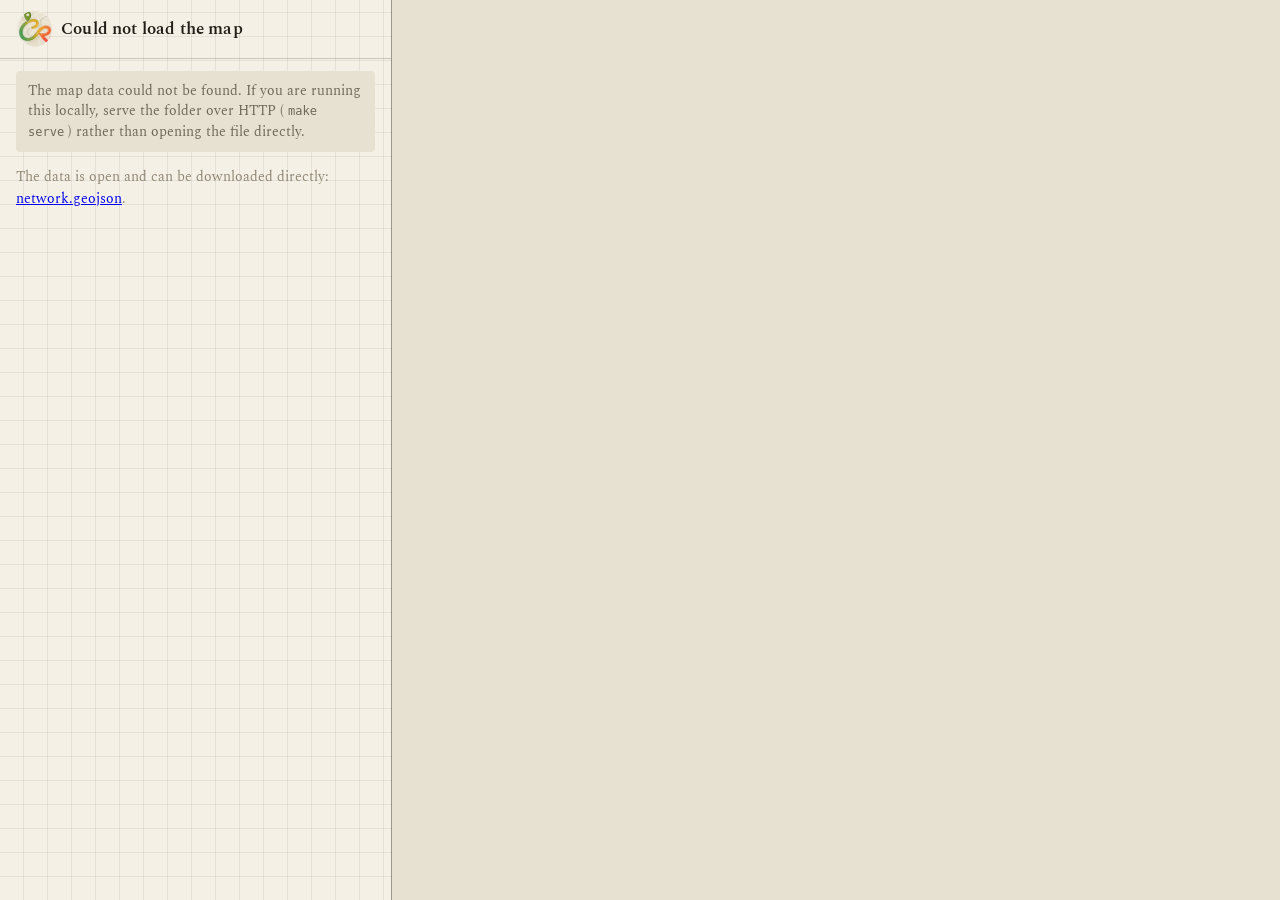
==== index.html @ 7b1c1994 "changing tab icon to logo" ====
<!doctype html>
<html lang="en">
<head>
<meta charset="utf-8">
<!--
  No maximum-scale, no user-scalable=no. The previous build of this page set
  both, which disables pinch-zoom -- on a map. That is a WCAG 1.4.4 failure and
  it never did anything useful: MapLibre handles pinch itself, so all the flag
  achieved was preventing people from zooming the interface.
-->
<meta name="viewport" content="width=device-width, initial-scale=1, viewport-fit=cover">
<title>CalmRoute — find a safer way to ride in Lexington</title>
<meta name="description" content="Plan a bike route across Lexington, Kentucky that balances lower-stress streets with a practical trip. See the comfort rating of every route segment.">
<meta name="theme-color" content="#f4f0e6">
<meta name="lexbike-geocoder" content="https://nominatim.openstreetmap.org/search">
<link rel="icon" href="assets/calmroute-logo.png" type="image/svg+xml">

<!-- Field notebook type: Spectral (serif) for text, IBM Plex Mono for labels
     and numbers. Loaded from Google Fonts, the one external font dependency. -->
<link rel="preconnect" href="https://fonts.googleapis.com">
<link rel="preconnect" href="https://fonts.gstatic.com" crossorigin>
<link rel="stylesheet" href="https://fonts.googleapis.com/css2?family=Spectral:ital,wght@0,400;0,500;0,600;0,700;1,400&family=IBM+Plex+Mono:wght@400;500;600&display=swap">

<meta property="og:type" content="website">
<meta property="og:title" content="CalmRoute">
<meta property="og:description" content="Plan a practical bike route across Lexington while avoiding stressful streets where possible.">
<meta name="twitter:card" content="summary_large_image">

<link rel="stylesheet" href="./assets/vendor/maplibre-gl-5.24.0.css">
<link rel="stylesheet" href="./assets/app.css?v=20260802-calm-control">
</head>
<body>

<a class="skip-link" href="#panel">Skip the map — browse streets as a list</a>

<div id="map" tabindex="0" role="application"
     aria-label="Map of Lexington streets coloured by how comfortable they are to bike on. Use arrow keys to pan and plus or minus to zoom, or use the skip link to browse streets as a list instead."></div>

<div id="loading" class="loading" role="status">
  <span class="spinner" aria-hidden="true"></span>
  <span id="loading-text">Loading the network…</span>
</div>

<aside id="panel" aria-label="Map information and controls" data-snap="half">
  <button id="sheet-handle" class="sheet-handle" aria-label="Resize panel"></button>
  <header class="appbar">
    <button id="panel-back" class="icon-btn" hidden aria-label="Back">←</button>
    <span class="brand-dot" aria-hidden="true">
      <img src="./assets/calmroute-logo.png" alt="">
    </span>
    <h1 id="panel-title">CalmRoute</h1>
  </header>
  <div id="panel-body" class="panel-body" tabindex="-1"></div>
</aside>

<aside id="street-inspector" class="street-inspector" role="dialog"
       aria-modal="false" aria-labelledby="street-inspector-title"
       tabindex="-1" hidden>
  <header class="street-inspector-head">
    <div>
      <span class="eyebrow">Street inspector</span>
      <h2 id="street-inspector-title"></h2>
    </div>
    <button id="street-inspector-close" class="street-inspector-close"
            type="button" aria-label="Close street inspector">×</button>
  </header>
  <div id="street-inspector-content"></div>
</aside>

<div id="hover-card" class="hover-card" hidden aria-hidden="true"></div>
<div id="announcer" class="visually-hidden" aria-live="polite" role="status"></div>

<noscript>
  <div class="fallback">
    <h1>CalmRoute</h1>
    <p>This map needs JavaScript to draw itself. The underlying data is open and
       can be downloaded directly:</p>
    <ul>
      <li><a href="./data/network.geojson">network.geojson</a> — bike facilities, trails and busy roads</li>
      <li><a href="./data/residential.geojson">residential.geojson</a> — quiet streets</li>
      <li><a href="./data/stats.json">stats.json</a> — summary figures</li>
      <li><a href="./data/methodology.json">methodology.json</a> — the rules behind the ratings</li>
    </ul>
  </div>
</noscript>

<script src="./assets/vendor/maplibre-gl-5.24.0.js"></script>

<!--
  Watchdog, in a classic script on purpose.

  A module that fails to LINK -- a missing export, typically because a browser
  is holding one cached file against a newer one after a deploy -- throws before
  any module code runs. No try/catch inside main.js can see it, and the page
  sits on a spinner forever saying nothing. This is the only place that failure
  can be caught.
-->
<script>
(function () {
  var problem = null;
  addEventListener('error', function (e) {
    if (e && e.message && !problem) problem = e.message;
  }, true);

  setTimeout(function () {
    if (window.__lexbikeBooted) return;
    var chip = document.getElementById('loading');
    if (chip) chip.setAttribute('hidden', '');
    var body = document.getElementById('panel-body');
    if (!body) return;
    var stale = /export named|is not a function|Failed to fetch dynamically/i
      .test(problem || '');
    body.innerHTML =
      '<p class="note">' + (stale
        ? 'Your browser is holding an old copy of this page. A hard refresh ' +
          'should fix it.'
        : 'The map did not finish starting.') + '</p>' +
      '<div class="share-actions"><button class="btn primary" id="hard-reload">' +
      'Reload</button></div>' +
      (problem ? '<p class="tech">' + problem.replace(/[&<>]/g, '') + '</p>' : '') +
      '<p class="tech">The data is open either way: ' +
      '<a href="./data/network.geojson">network.geojson</a>.</p>';
    var btn = document.getElementById('hard-reload');
    if (btn) btn.onclick = function () {
      // Cache-bust the document so the module graph is re-fetched too.
      location.replace(location.pathname + '?cb=' + Date.now());
    };
  }, 15000);
})();
</script>

<script type="module" src="./js/main.js?v=20260802-calm-control"></script>
</body>
</html>
---- assets/vendor/maplibre-gl-5.24.0.css ----
.maplibregl-map{font:12px/20px Helvetica Neue,Arial,Helvetica,sans-serif;overflow:hidden;position:relative;-webkit-tap-highlight-color:rgb(0 0 0/0)}.maplibregl-canvas{left:0;position:absolute;top:0}.maplibregl-map:fullscreen{height:100%;width:100%}.maplibregl-ctrl-group button.maplibregl-ctrl-compass{touch-action:none}.maplibregl-canvas-container.maplibregl-interactive,.maplibregl-ctrl-group button.maplibregl-ctrl-compass{cursor:grab;-webkit-user-select:none;-moz-user-select:none;user-select:none}.maplibregl-canvas-container.maplibregl-interactive.maplibregl-track-pointer{cursor:pointer}.maplibregl-canvas-container.maplibregl-interactive:active,.maplibregl-ctrl-group button.maplibregl-ctrl-compass:active{cursor:grabbing}.maplibregl-canvas-container.maplibregl-touch-zoom-rotate,.maplibregl-canvas-container.maplibregl-touch-zoom-rotate .maplibregl-canvas{touch-action:pan-x pan-y}.maplibregl-canvas-container.maplibregl-touch-drag-pan,.maplibregl-canvas-container.maplibregl-touch-drag-pan .maplibregl-canvas{touch-action:pinch-zoom}.maplibregl-canvas-container.maplibregl-touch-zoom-rotate.maplibregl-touch-drag-pan,.maplibregl-canvas-container.maplibregl-touch-zoom-rotate.maplibregl-touch-drag-pan .maplibregl-canvas{touch-action:none}.maplibregl-canvas-container.maplibregl-touch-drag-pan.maplibregl-cooperative-gestures,.maplibregl-canvas-container.maplibregl-touch-drag-pan.maplibregl-cooperative-gestures .maplibregl-canvas{touch-action:pan-x pan-y}.maplibregl-ctrl-bottom-left,.maplibregl-ctrl-bottom-right,.maplibregl-ctrl-top-left,.maplibregl-ctrl-top-right{pointer-events:none;position:absolute;z-index:2}.maplibregl-ctrl-top-left{left:0;top:0}.maplibregl-ctrl-top-right{right:0;top:0}.maplibregl-ctrl-bottom-left{bottom:0;left:0}.maplibregl-ctrl-bottom-right{bottom:0;right:0}.maplibregl-ctrl{clear:both;pointer-events:auto;transform:translate(0)}.maplibregl-ctrl-top-left .maplibregl-ctrl{float:left;margin:10px 0 0 10px}.maplibregl-ctrl-top-right .maplibregl-ctrl{float:right;margin:10px 10px 0 0}.maplibregl-ctrl-bottom-left .maplibregl-ctrl{float:left;margin:0 0 10px 10px}.maplibregl-ctrl-bottom-right .maplibregl-ctrl{float:right;margin:0 10px 10px 0}.maplibregl-ctrl-group{background:#fff;border-radius:4px}.maplibregl-ctrl-group:not(:empty){box-shadow:0 0 0 2px rgba(0,0,0,.1)}@media (forced-colors:active){.maplibregl-ctrl-group:not(:empty){box-shadow:0 0 0 2px ButtonText}}.maplibregl-ctrl-group button{background-color:transparent;border:0;box-sizing:border-box;cursor:pointer;display:block;height:29px;outline:none;padding:0;width:29px}.maplibregl-ctrl-group button+button{border-top:1px solid #ddd}.maplibregl-ctrl button .maplibregl-ctrl-icon{background-position:50%;background-repeat:no-repeat;display:block;height:100%;width:100%}@media (forced-colors:active){.maplibregl-ctrl-icon{background-color:transparent}.maplibregl-ctrl-group button+button{border-top:1px solid ButtonText}}.maplibregl-ctrl button::-moz-focus-inner{border:0;padding:0}.maplibregl-ctrl-attrib-button:focus,.maplibregl-ctrl-group button:focus{box-shadow:0 0 2px 2px #0096ff}.maplibregl-ctrl button:disabled{cursor:not-allowed}.maplibregl-ctrl button:disabled .maplibregl-ctrl-icon{opacity:.25}@media (hover:hover){.maplibregl-ctrl button:not(:disabled):hover{background-color:rgba(0,0,0,.05)}}.maplibregl-ctrl button:not(:disabled):active{background-color:rgba(0,0,0,.05)}.maplibregl-ctrl-group button:focus:focus-visible{box-shadow:0 0 2px 2px #0096ff}.maplibregl-ctrl-group button:focus:not(:focus-visible){box-shadow:none}.maplibregl-ctrl-group button:focus:first-child{border-radius:4px 4px 0 0}.maplibregl-ctrl-group button:focus:last-child{border-radius:0 0 4px 4px}.maplibregl-ctrl-group button:focus:only-child{border-radius:inherit}.maplibregl-ctrl button.maplibregl-ctrl-zoom-out .maplibregl-ctrl-icon{background-image:url("data:image/svg+xml;charset=utf-8,%3Csvg xmlns='http://www.w3.org/2000/svg' width='29' height='29' fill='%23333' viewBox='0 0 29 29'%3E%3Cpath d='M10 13c-.75 0-1.5.75-1.5 1.5S9.25 16 10 16h9c.75 0 1.5-.75 1.5-1.5S19.75 13 19 13z'/%3E%3C/svg%3E")}.maplibregl-ctrl button.maplibregl-ctrl-zoom-in .maplibregl-ctrl-icon{background-image:url("data:image/svg+xml;charset=utf-8,%3Csvg xmlns='http://www.w3.org/2000/svg' width='29' height='29' fill='%23333' viewBox='0 0 29 29'%3E%3Cpath d='M14.5 8.5c-.75 0-1.5.75-1.5 1.5v3h-3c-.75 0-1.5.75-1.5 1.5S9.25 16 10 16h3v3c0 .75.75 1.5 1.5 1.5S16 19.75 16 19v-3h3c.75 0 1.5-.75 1.5-1.5S19.75 13 19 13h-3v-3c0-.75-.75-1.5-1.5-1.5'/%3E%3C/svg%3E")}@media (forced-colors:active){.maplibregl-ctrl button.maplibregl-ctrl-zoom-out .maplibregl-ctrl-icon{background-image:url("data:image/svg+xml;charset=utf-8,%3Csvg xmlns='http://www.w3.org/2000/svg' width='29' height='29' fill='%23fff' viewBox='0 0 29 29'%3E%3Cpath d='M10 13c-.75 0-1.5.75-1.5 1.5S9.25 16 10 16h9c.75 0 1.5-.75 1.5-1.5S19.75 13 19 13z'/%3E%3C/svg%3E")}.maplibregl-ctrl button.maplibregl-ctrl-zoom-in .maplibregl-ctrl-icon{background-image:url("data:image/svg+xml;charset=utf-8,%3Csvg xmlns='http://www.w3.org/2000/svg' width='29' height='29' fill='%23fff' viewBox='0 0 29 29'%3E%3Cpath d='M14.5 8.5c-.75 0-1.5.75-1.5 1.5v3h-3c-.75 0-1.5.75-1.5 1.5S9.25 16 10 16h3v3c0 .75.75 1.5 1.5 1.5S16 19.75 16 19v-3h3c.75 0 1.5-.75 1.5-1.5S19.75 13 19 13h-3v-3c0-.75-.75-1.5-1.5-1.5'/%3E%3C/svg%3E")}}@media (forced-colors:active) and (prefers-color-scheme:light){.maplibregl-ctrl button.maplibregl-ctrl-zoom-out .maplibregl-ctrl-icon{background-image:url("data:image/svg+xml;charset=utf-8,%3Csvg xmlns='http://www.w3.org/2000/svg' width='29' height='29' viewBox='0 0 29 29'%3E%3Cpath d='M10 13c-.75 0-1.5.75-1.5 1.5S9.25 16 10 16h9c.75 0 1.5-.75 1.5-1.5S19.75 13 19 13z'/%3E%3C/svg%3E")}.maplibregl-ctrl button.maplibregl-ctrl-zoom-in .maplibregl-ctrl-icon{background-image:url("data:image/svg+xml;charset=utf-8,%3Csvg xmlns='http://www.w3.org/2000/svg' width='29' height='29' viewBox='0 0 29 29'%3E%3Cpath d='M14.5 8.5c-.75 0-1.5.75-1.5 1.5v3h-3c-.75 0-1.5.75-1.5 1.5S9.25 16 10 16h3v3c0 .75.75 1.5 1.5 1.5S16 19.75 16 19v-3h3c.75 0 1.5-.75 1.5-1.5S19.75 13 19 13h-3v-3c0-.75-.75-1.5-1.5-1.5'/%3E%3C/svg%3E")}}.maplibregl-ctrl button.maplibregl-ctrl-fullscreen .maplibregl-ctrl-icon{background-image:url("data:image/svg+xml;charset=utf-8,%3Csvg xmlns='http://www.w3.org/2000/svg' width='29' height='29' fill='%23333' viewBox='0 0 29 29'%3E%3Cpath d='M24 16v5.5c0 1.75-.75 2.5-2.5 2.5H16v-1l3-1.5-4-5.5 1-1 5.5 4 1.5-3zM6 16l1.5 3 5.5-4 1 1-4 5.5 3 1.5v1H7.5C5.75 24 5 23.25 5 21.5V16zm7-11v1l-3 1.5 4 5.5-1 1-5.5-4L6 13H5V7.5C5 5.75 5.75 5 7.5 5zm11 2.5c0-1.75-.75-2.5-2.5-2.5H16v1l3 1.5-4 5.5 1 1 5.5-4 1.5 3h1z'/%3E%3C/svg%3E")}.maplibregl-ctrl button.maplibregl-ctrl-shrink .maplibregl-ctrl-icon{background-image:url("data:image/svg+xml;charset=utf-8,%3Csvg xmlns='http://www.w3.org/2000/svg' width='29' height='29' viewBox='0 0 29 29'%3E%3Cpath d='M18.5 16c-1.75 0-2.5.75-2.5 2.5V24h1l1.5-3 5.5 4 1-1-4-5.5 3-1.5v-1zM13 18.5c0-1.75-.75-2.5-2.5-2.5H5v1l3 1.5L4 24l1 1 5.5-4 1.5 3h1zm3-8c0 1.75.75 2.5 2.5 2.5H24v-1l-3-1.5L25 5l-1-1-5.5 4L17 5h-1zM10.5 13c1.75 0 2.5-.75 2.5-2.5V5h-1l-1.5 3L5 4 4 5l4 5.5L5 12v1z'/%3E%3C/svg%3E")}@media (forced-colors:active){.maplibregl-ctrl button.maplibregl-ctrl-fullscreen .maplibregl-ctrl-icon{background-image:url("data:image/svg+xml;charset=utf-8,%3Csvg xmlns='http://www.w3.org/2000/svg' width='29' height='29' fill='%23fff' viewBox='0 0 29 29'%3E%3Cpath d='M24 16v5.5c0 1.75-.75 2.5-2.5 2.5H16v-1l3-1.5-4-5.5 1-1 5.5 4 1.5-3zM6 16l1.5 3 5.5-4 1 1-4 5.5 3 1.5v1H7.5C5.75 24 5 23.25 5 21.5V16zm7-11v1l-3 1.5 4 5.5-1 1-5.5-4L6 13H5V7.5C5 5.75 5.75 5 7.5 5zm11 2.5c0-1.75-.75-2.5-2.5-2.5H16v1l3 1.5-4 5.5 1 1 5.5-4 1.5 3h1z'/%3E%3C/svg%3E")}.maplibregl-ctrl button.maplibregl-ctrl-shrink .maplibregl-ctrl-icon{background-image:url("data:image/svg+xml;charset=utf-8,%3Csvg xmlns='http://www.w3.org/2000/svg' width='29' height='29' fill='%23fff' viewBox='0 0 29 29'%3E%3Cpath d='M18.5 16c-1.75 0-2.5.75-2.5 2.5V24h1l1.5-3 5.5 4 1-1-4-5.5 3-1.5v-1zM13 18.5c0-1.75-.75-2.5-2.5-2.5H5v1l3 1.5L4 24l1 1 5.5-4 1.5 3h1zm3-8c0 1.75.75 2.5 2.5 2.5H24v-1l-3-1.5L25 5l-1-1-5.5 4L17 5h-1zM10.5 13c1.75 0 2.5-.75 2.5-2.5V5h-1l-1.5 3L5 4 4 5l4 5.5L5 12v1z'/%3E%3C/svg%3E")}}@media (forced-colors:active) and (prefers-color-scheme:light){.maplibregl-ctrl button.maplibregl-ctrl-fullscreen .maplibregl-ctrl-icon{background-image:url("data:image/svg+xml;charset=utf-8,%3Csvg xmlns='http://www.w3.org/2000/svg' width='29' height='29' viewBox='0 0 29 29'%3E%3Cpath d='M24 16v5.5c0 1.75-.75 2.5-2.5 2.5H16v-1l3-1.5-4-5.5 1-1 5.5 4 1.5-3zM6 16l1.5 3 5.5-4 1 1-4 5.5 3 1.5v1H7.5C5.75 24 5 23.25 5 21.5V16zm7-11v1l-3 1.5 4 5.5-1 1-5.5-4L6 13H5V7.5C5 5.75 5.75 5 7.5 5zm11 2.5c0-1.75-.75-2.5-2.5-2.5H16v1l3 1.5-4 5.5 1 1 5.5-4 1.5 3h1z'/%3E%3C/svg%3E")}.maplibregl-ctrl button.maplibregl-ctrl-shrink .maplibregl-ctrl-icon{background-image:url("data:image/svg+xml;charset=utf-8,%3Csvg xmlns='http://www.w3.org/2000/svg' width='29' height='29' viewBox='0 0 29 29'%3E%3Cpath d='M18.5 16c-1.75 0-2.5.75-2.5 2.5V24h1l1.5-3 5.5 4 1-1-4-5.5 3-1.5v-1zM13 18.5c0-1.75-.75-2.5-2.5-2.5H5v1l3 1.5L4 24l1 1 5.5-4 1.5 3h1zm3-8c0 1.75.75 2.5 2.5 2.5H24v-1l-3-1.5L25 5l-1-1-5.5 4L17 5h-1zM10.5 13c1.75 0 2.5-.75 2.5-2.5V5h-1l-1.5 3L5 4 4 5l4 5.5L5 12v1z'/%3E%3C/svg%3E")}}.maplibregl-ctrl button.maplibregl-ctrl-compass .maplibregl-ctrl-icon{background-image:url("data:image/svg+xml;charset=utf-8,%3Csvg xmlns='http://www.w3.org/2000/svg' width='29' height='29' fill='%23333' viewBox='0 0 29 29'%3E%3Cpath d='m10.5 14 4-8 4 8z'/%3E%3Cpath fill='%23ccc' d='m10.5 16 4 8 4-8z'/%3E%3C/svg%3E")}@media (forced-colors:active){.maplibregl-ctrl button.maplibregl-ctrl-compass .maplibregl-ctrl-icon{background-image:url("data:image/svg+xml;charset=utf-8,%3Csvg xmlns='http://www.w3.org/2000/svg' width='29' height='29' fill='%23fff' viewBox='0 0 29 29'%3E%3Cpath d='m10.5 14 4-8 4 8z'/%3E%3Cpath fill='%23ccc' d='m10.5 16 4 8 4-8z'/%3E%3C/svg%3E")}}@media (forced-colors:active) and (prefers-color-scheme:light){.maplibregl-ctrl button.maplibregl-ctrl-compass .maplibregl-ctrl-icon{background-image:url("data:image/svg+xml;charset=utf-8,%3Csvg xmlns='http://www.w3.org/2000/svg' width='29' height='29' viewBox='0 0 29 29'%3E%3Cpath d='m10.5 14 4-8 4 8z'/%3E%3Cpath fill='%23ccc' d='m10.5 16 4 8 4-8z'/%3E%3C/svg%3E")}}.maplibregl-ctrl button.maplibregl-ctrl-globe .maplibregl-ctrl-icon{background-image:url("data:image/svg+xml;charset=utf-8,%3Csvg xmlns='http://www.w3.org/2000/svg' width='22' height='22' fill='none' stroke='%23333' viewBox='0 0 22 22'%3E%3Ccircle cx='11' cy='11' r='8.5'/%3E%3Cpath d='M17.5 11c0 4.819-3.02 8.5-6.5 8.5S4.5 15.819 4.5 11 7.52 2.5 11 2.5s6.5 3.681 6.5 8.5Z'/%3E%3Cpath d='M13.5 11c0 2.447-.331 4.64-.853 6.206-.262.785-.562 1.384-.872 1.777-.314.399-.58.517-.775.517s-.461-.118-.775-.517c-.31-.393-.61-.992-.872-1.777C8.831 15.64 8.5 13.446 8.5 11s.331-4.64.853-6.206c.262-.785.562-1.384.872-1.777.314-.399.58-.517.775-.517s.461.118.775.517c.31.393.61.992.872 1.777.522 1.565.853 3.76.853 6.206Z'/%3E%3Cpath d='M11 7.5c-1.909 0-3.622-.166-4.845-.428-.616-.132-1.08-.283-1.379-.434a1.3 1.3 0 0 1-.224-.138q.07-.058.224-.138c.299-.151.763-.302 1.379-.434C7.378 5.666 9.091 5.5 11 5.5s3.622.166 4.845.428c.616.132 1.08.283 1.379.434.105.053.177.1.224.138q-.07.058-.224.138c-.299.151-.763.302-1.379.434-1.223.262-2.936.428-4.845.428ZM4.486 6.436ZM11 16.5c-1.909 0-3.622-.166-4.845-.428-.616-.132-1.08-.283-1.379-.434a1.3 1.3 0 0 1-.224-.138 1.3 1.3 0 0 1 .224-.138c.299-.151.763-.302 1.379-.434C7.378 14.666 9.091 14.5 11 14.5s3.622.166 4.845.428c.616.132 1.08.283 1.379.434.105.053.177.1.224.138a1.3 1.3 0 0 1-.224.138c-.299.151-.763.302-1.379.434-1.223.262-2.936.428-4.845.428Zm-6.514-1.064ZM11 12.5c-2.46 0-4.672-.222-6.255-.574-.796-.177-1.406-.38-1.805-.59a1.5 1.5 0 0 1-.39-.272.3.3 0 0 1-.047-.064.3.3 0 0 1 .048-.064c.066-.073.189-.167.389-.272.399-.21 1.009-.413 1.805-.59C6.328 9.722 8.54 9.5 11 9.5s4.672.222 6.256.574c.795.177 1.405.38 1.804.59.2.105.323.2.39.272a.3.3 0 0 1 .047.064.3.3 0 0 1-.048.064 1.4 1.4 0 0 1-.389.272c-.399.21-1.009.413-1.804.59-1.584.352-3.796.574-6.256.574Zm-8.501-1.51v.002zm0 .018v.002zm17.002.002v-.002zm0-.018v-.002z'/%3E%3C/svg%3E")}.maplibregl-ctrl button.maplibregl-ctrl-globe-enabled .maplibregl-ctrl-icon{background-image:url("data:image/svg+xml;charset=utf-8,%3Csvg xmlns='http://www.w3.org/2000/svg' width='22' height='22' fill='none' stroke='%2333b5e5' viewBox='0 0 22 22'%3E%3Ccircle cx='11' cy='11' r='8.5'/%3E%3Cpath d='M17.5 11c0 4.819-3.02 8.5-6.5 8.5S4.5 15.819 4.5 11 7.52 2.5 11 2.5s6.5 3.681 6.5 8.5Z'/%3E%3Cpath d='M13.5 11c0 2.447-.331 4.64-.853 6.206-.262.785-.562 1.384-.872 1.777-.314.399-.58.517-.775.517s-.461-.118-.775-.517c-.31-.393-.61-.992-.872-1.777C8.831 15.64 8.5 13.446 8.5 11s.331-4.64.853-6.206c.262-.785.562-1.384.872-1.777.314-.399.58-.517.775-.517s.461.118.775.517c.31.393.61.992.872 1.777.522 1.565.853 3.76.853 6.206Z'/%3E%3Cpath d='M11 7.5c-1.909 0-3.622-.166-4.845-.428-.616-.132-1.08-.283-1.379-.434a1.3 1.3 0 0 1-.224-.138q.07-.058.224-.138c.299-.151.763-.302 1.379-.434C7.378 5.666 9.091 5.5 11 5.5s3.622.166 4.845.428c.616.132 1.08.283 1.379.434.105.053.177.1.224.138q-.07.058-.224.138c-.299.151-.763.302-1.379.434-1.223.262-2.936.428-4.845.428ZM4.486 6.436ZM11 16.5c-1.909 0-3.622-.166-4.845-.428-.616-.132-1.08-.283-1.379-.434a1.3 1.3 0 0 1-.224-.138 1.3 1.3 0 0 1 .224-.138c.299-.151.763-.302 1.379-.434C7.378 14.666 9.091 14.5 11 14.5s3.622.166 4.845.428c.616.132 1.08.283 1.379.434.105.053.177.1.224.138a1.3 1.3 0 0 1-.224.138c-.299.151-.763.302-1.379.434-1.223.262-2.936.428-4.845.428Zm-6.514-1.064ZM11 12.5c-2.46 0-4.672-.222-6.255-.574-.796-.177-1.406-.38-1.805-.59a1.5 1.5 0 0 1-.39-.272.3.3 0 0 1-.047-.064.3.3 0 0 1 .048-.064c.066-.073.189-.167.389-.272.399-.21 1.009-.413 1.805-.59C6.328 9.722 8.54 9.5 11 9.5s4.672.222 6.256.574c.795.177 1.405.38 1.804.59.2.105.323.2.39.272a.3.3 0 0 1 .047.064.3.3 0 0 1-.048.064 1.4 1.4 0 0 1-.389.272c-.399.21-1.009.413-1.804.59-1.584.352-3.796.574-6.256.574Zm-8.501-1.51v.002zm0 .018v.002zm17.002.002v-.002zm0-.018v-.002z'/%3E%3C/svg%3E")}.maplibregl-ctrl button.maplibregl-ctrl-terrain .maplibregl-ctrl-icon{background-image:url("data:image/svg+xml;charset=utf-8,%3Csvg xmlns='http://www.w3.org/2000/svg' width='22' height='22' fill='%23333' viewBox='0 0 22 22'%3E%3Cpath d='m1.754 13.406 4.453-4.851 3.09 3.09 3.281 3.277.969-.969-3.309-3.312 3.844-4.121 6.148 6.886h1.082v-.855l-7.207-8.07-4.84 5.187L6.169 6.57l-5.48 5.965v.871ZM.688 16.844h20.625v1.375H.688Zm0 0'/%3E%3C/svg%3E")}.maplibregl-ctrl button.maplibregl-ctrl-terrain-enabled .maplibregl-ctrl-icon{background-image:url("data:image/svg+xml;charset=utf-8,%3Csvg xmlns='http://www.w3.org/2000/svg' width='22' height='22' fill='%2333b5e5' viewBox='0 0 22 22'%3E%3Cpath d='m1.754 13.406 4.453-4.851 3.09 3.09 3.281 3.277.969-.969-3.309-3.312 3.844-4.121 6.148 6.886h1.082v-.855l-7.207-8.07-4.84 5.187L6.169 6.57l-5.48 5.965v.871ZM.688 16.844h20.625v1.375H.688Zm0 0'/%3E%3C/svg%3E")}.maplibregl-ctrl button.maplibregl-ctrl-geolocate .maplibregl-ctrl-icon{background-image:url("data:image/svg+xml;charset=utf-8,%3Csvg xmlns='http://www.w3.org/2000/svg' width='29' height='29' fill='%23333' viewBox='0 0 20 20'%3E%3Cpath d='M10 4C9 4 9 5 9 5v.1A5 5 0 0 0 5.1 9H5s-1 0-1 1 1 1 1 1h.1A5 5 0 0 0 9 14.9v.1s0 1 1 1 1-1 1-1v-.1a5 5 0 0 0 3.9-3.9h.1s1 0 1-1-1-1-1-1h-.1A5 5 0 0 0 11 5.1V5s0-1-1-1m0 2.5a3.5 3.5 0 1 1 0 7 3.5 3.5 0 1 1 0-7'/%3E%3Ccircle cx='10' cy='10' r='2'/%3E%3C/svg%3E")}.maplibregl-ctrl button.maplibregl-ctrl-geolocate:disabled .maplibregl-ctrl-icon{background-image:url("data:image/svg+xml;charset=utf-8,%3Csvg xmlns='http://www.w3.org/2000/svg' width='29' height='29' fill='%23aaa' viewBox='0 0 20 20'%3E%3Cpath d='M10 4C9 4 9 5 9 5v.1A5 5 0 0 0 5.1 9H5s-1 0-1 1 1 1 1 1h.1A5 5 0 0 0 9 14.9v.1s0 1 1 1 1-1 1-1v-.1a5 5 0 0 0 3.9-3.9h.1s1 0 1-1-1-1-1-1h-.1A5 5 0 0 0 11 5.1V5s0-1-1-1m0 2.5a3.5 3.5 0 1 1 0 7 3.5 3.5 0 1 1 0-7'/%3E%3Ccircle cx='10' cy='10' r='2'/%3E%3Cpath fill='red' d='m14 5 1 1-9 9-1-1z'/%3E%3C/svg%3E")}.maplibregl-ctrl button.maplibregl-ctrl-geolocate.maplibregl-ctrl-geolocate-active .maplibregl-ctrl-icon{background-image:url("data:image/svg+xml;charset=utf-8,%3Csvg xmlns='http://www.w3.org/2000/svg' width='29' height='29' fill='%2333b5e5' viewBox='0 0 20 20'%3E%3Cpath d='M10 4C9 4 9 5 9 5v.1A5 5 0 0 0 5.1 9H5s-1 0-1 1 1 1 1 1h.1A5 5 0 0 0 9 14.9v.1s0 1 1 1 1-1 1-1v-.1a5 5 0 0 0 3.9-3.9h.1s1 0 1-1-1-1-1-1h-.1A5 5 0 0 0 11 5.1V5s0-1-1-1m0 2.5a3.5 3.5 0 1 1 0 7 3.5 3.5 0 1 1 0-7'/%3E%3Ccircle cx='10' cy='10' r='2'/%3E%3C/svg%3E")}.maplibregl-ctrl button.maplibregl-ctrl-geolocate.maplibregl-ctrl-geolocate-active-error .maplibregl-ctrl-icon{background-image:url("data:image/svg+xml;charset=utf-8,%3Csvg xmlns='http://www.w3.org/2000/svg' width='29' height='29' fill='%23e58978' viewBox='0 0 20 20'%3E%3Cpath d='M10 4C9 4 9 5 9 5v.1A5 5 0 0 0 5.1 9H5s-1 0-1 1 1 1 1 1h.1A5 5 0 0 0 9 14.9v.1s0 1 1 1 1-1 1-1v-.1a5 5 0 0 0 3.9-3.9h.1s1 0 1-1-1-1-1-1h-.1A5 5 0 0 0 11 5.1V5s0-1-1-1m0 2.5a3.5 3.5 0 1 1 0 7 3.5 3.5 0 1 1 0-7'/%3E%3Ccircle cx='10' cy='10' r='2'/%3E%3C/svg%3E")}.maplibregl-ctrl button.maplibregl-ctrl-geolocate.maplibregl-ctrl-geolocate-background .maplibregl-ctrl-icon{background-image:url("data:image/svg+xml;charset=utf-8,%3Csvg xmlns='http://www.w3.org/2000/svg' width='29' height='29' fill='%2333b5e5' viewBox='0 0 20 20'%3E%3Cpath d='M10 4C9 4 9 5 9 5v.1A5 5 0 0 0 5.1 9H5s-1 0-1 1 1 1 1 1h.1A5 5 0 0 0 9 14.9v.1s0 1 1 1 1-1 1-1v-.1a5 5 0 0 0 3.9-3.9h.1s1 0 1-1-1-1-1-1h-.1A5 5 0 0 0 11 5.1V5s0-1-1-1m0 2.5a3.5 3.5 0 1 1 0 7 3.5 3.5 0 1 1 0-7'/%3E%3C/svg%3E")}.maplibregl-ctrl button.maplibregl-ctrl-geolocate.maplibregl-ctrl-geolocate-background-error .maplibregl-ctrl-icon{background-image:url("data:image/svg+xml;charset=utf-8,%3Csvg xmlns='http://www.w3.org/2000/svg' width='29' height='29' fill='%23e54e33' viewBox='0 0 20 20'%3E%3Cpath d='M10 4C9 4 9 5 9 5v.1A5 5 0 0 0 5.1 9H5s-1 0-1 1 1 1 1 1h.1A5 5 0 0 0 9 14.9v.1s0 1 1 1 1-1 1-1v-.1a5 5 0 0 0 3.9-3.9h.1s1 0 1-1-1-1-1-1h-.1A5 5 0 0 0 11 5.1V5s0-1-1-1m0 2.5a3.5 3.5 0 1 1 0 7 3.5 3.5 0 1 1 0-7'/%3E%3C/svg%3E")}.maplibregl-ctrl button.maplibregl-ctrl-geolocate.maplibregl-ctrl-geolocate-waiting .maplibregl-ctrl-icon{animation:maplibregl-spin 2s linear infinite}@media (forced-colors:active){.maplibregl-ctrl button.maplibregl-ctrl-geolocate .maplibregl-ctrl-icon{background-image:url("data:image/svg+xml;charset=utf-8,%3Csvg xmlns='http://www.w3.org/2000/svg' width='29' height='29' fill='%23fff' viewBox='0 0 20 20'%3E%3Cpath d='M10 4C9 4 9 5 9 5v.1A5 5 0 0 0 5.1 9H5s-1 0-1 1 1 1 1 1h.1A5 5 0 0 0 9 14.9v.1s0 1 1 1 1-1 1-1v-.1a5 5 0 0 0 3.9-3.9h.1s1 0 1-1-1-1-1-1h-.1A5 5 0 0 0 11 5.1V5s0-1-1-1m0 2.5a3.5 3.5 0 1 1 0 7 3.5 3.5 0 1 1 0-7'/%3E%3Ccircle cx='10' cy='10' r='2'/%3E%3C/svg%3E")}.maplibregl-ctrl button.maplibregl-ctrl-geolocate:disabled .maplibregl-ctrl-icon{background-image:url("data:image/svg+xml;charset=utf-8,%3Csvg xmlns='http://www.w3.org/2000/svg' width='29' height='29' fill='%23999' viewBox='0 0 20 20'%3E%3Cpath d='M10 4C9 4 9 5 9 5v.1A5 5 0 0 0 5.1 9H5s-1 0-1 1 1 1 1 1h.1A5 5 0 0 0 9 14.9v.1s0 1 1 1 1-1 1-1v-.1a5 5 0 0 0 3.9-3.9h.1s1 0 1-1-1-1-1-1h-.1A5 5 0 0 0 11 5.1V5s0-1-1-1m0 2.5a3.5 3.5 0 1 1 0 7 3.5 3.5 0 1 1 0-7'/%3E%3Ccircle cx='10' cy='10' r='2'/%3E%3Cpath fill='red' d='m14 5 1 1-9 9-1-1z'/%3E%3C/svg%3E")}.maplibregl-ctrl button.maplibregl-ctrl-geolocate.maplibregl-ctrl-geolocate-active .maplibregl-ctrl-icon{background-image:url("data:image/svg+xml;charset=utf-8,%3Csvg xmlns='http://www.w3.org/2000/svg' width='29' height='29' fill='%2333b5e5' viewBox='0 0 20 20'%3E%3Cpath d='M10 4C9 4 9 5 9 5v.1A5 5 0 0 0 5.1 9H5s-1 0-1 1 1 1 1 1h.1A5 5 0 0 0 9 14.9v.1s0 1 1 1 1-1 1-1v-.1a5 5 0 0 0 3.9-3.9h.1s1 0 1-1-1-1-1-1h-.1A5 5 0 0 0 11 5.1V5s0-1-1-1m0 2.5a3.5 3.5 0 1 1 0 7 3.5 3.5 0 1 1 0-7'/%3E%3Ccircle cx='10' cy='10' r='2'/%3E%3C/svg%3E")}.maplibregl-ctrl button.maplibregl-ctrl-geolocate.maplibregl-ctrl-geolocate-active-error .maplibregl-ctrl-icon{background-image:url("data:image/svg+xml;charset=utf-8,%3Csvg xmlns='http://www.w3.org/2000/svg' width='29' height='29' fill='%23e58978' viewBox='0 0 20 20'%3E%3Cpath d='M10 4C9 4 9 5 9 5v.1A5 5 0 0 0 5.1 9H5s-1 0-1 1 1 1 1 1h.1A5 5 0 0 0 9 14.9v.1s0 1 1 1 1-1 1-1v-.1a5 5 0 0 0 3.9-3.9h.1s1 0 1-1-1-1-1-1h-.1A5 5 0 0 0 11 5.1V5s0-1-1-1m0 2.5a3.5 3.5 0 1 1 0 7 3.5 3.5 0 1 1 0-7'/%3E%3Ccircle cx='10' cy='10' r='2'/%3E%3C/svg%3E")}.maplibregl-ctrl button.maplibregl-ctrl-geolocate.maplibregl-ctrl-geolocate-background .maplibregl-ctrl-icon{background-image:url("data:image/svg+xml;charset=utf-8,%3Csvg xmlns='http://www.w3.org/2000/svg' width='29' height='29' fill='%2333b5e5' viewBox='0 0 20 20'%3E%3Cpath d='M10 4C9 4 9 5 9 5v.1A5 5 0 0 0 5.1 9H5s-1 0-1 1 1 1 1 1h.1A5 5 0 0 0 9 14.9v.1s0 1 1 1 1-1 1-1v-.1a5 5 0 0 0 3.9-3.9h.1s1 0 1-1-1-1-1-1h-.1A5 5 0 0 0 11 5.1V5s0-1-1-1m0 2.5a3.5 3.5 0 1 1 0 7 3.5 3.5 0 1 1 0-7'/%3E%3C/svg%3E")}.maplibregl-ctrl button.maplibregl-ctrl-geolocate.maplibregl-ctrl-geolocate-background-error .maplibregl-ctrl-icon{background-image:url("data:image/svg+xml;charset=utf-8,%3Csvg xmlns='http://www.w3.org/2000/svg' width='29' height='29' fill='%23e54e33' viewBox='0 0 20 20'%3E%3Cpath d='M10 4C9 4 9 5 9 5v.1A5 5 0 0 0 5.1 9H5s-1 0-1 1 1 1 1 1h.1A5 5 0 0 0 9 14.9v.1s0 1 1 1 1-1 1-1v-.1a5 5 0 0 0 3.9-3.9h.1s1 0 1-1-1-1-1-1h-.1A5 5 0 0 0 11 5.1V5s0-1-1-1m0 2.5a3.5 3.5 0 1 1 0 7 3.5 3.5 0 1 1 0-7'/%3E%3C/svg%3E")}}@media (forced-colors:active) and (prefers-color-scheme:light){.maplibregl-ctrl button.maplibregl-ctrl-geolocate .maplibregl-ctrl-icon{background-image:url("data:image/svg+xml;charset=utf-8,%3Csvg xmlns='http://www.w3.org/2000/svg' width='29' height='29' viewBox='0 0 20 20'%3E%3Cpath d='M10 4C9 4 9 5 9 5v.1A5 5 0 0 0 5.1 9H5s-1 0-1 1 1 1 1 1h.1A5 5 0 0 0 9 14.9v.1s0 1 1 1 1-1 1-1v-.1a5 5 0 0 0 3.9-3.9h.1s1 0 1-1-1-1-1-1h-.1A5 5 0 0 0 11 5.1V5s0-1-1-1m0 2.5a3.5 3.5 0 1 1 0 7 3.5 3.5 0 1 1 0-7'/%3E%3Ccircle cx='10' cy='10' r='2'/%3E%3C/svg%3E")}.maplibregl-ctrl button.maplibregl-ctrl-geolocate:disabled .maplibregl-ctrl-icon{background-image:url("data:image/svg+xml;charset=utf-8,%3Csvg xmlns='http://www.w3.org/2000/svg' width='29' height='29' fill='%23666' viewBox='0 0 20 20'%3E%3Cpath d='M10 4C9 4 9 5 9 5v.1A5 5 0 0 0 5.1 9H5s-1 0-1 1 1 1 1 1h.1A5 5 0 0 0 9 14.9v.1s0 1 1 1 1-1 1-1v-.1a5 5 0 0 0 3.9-3.9h.1s1 0 1-1-1-1-1-1h-.1A5 5 0 0 0 11 5.1V5s0-1-1-1m0 2.5a3.5 3.5 0 1 1 0 7 3.5 3.5 0 1 1 0-7'/%3E%3Ccircle cx='10' cy='10' r='2'/%3E%3Cpath fill='red' d='m14 5 1 1-9 9-1-1z'/%3E%3C/svg%3E")}}@keyframes maplibregl-spin{0%{transform:rotate(0deg)}to{transform:rotate(1turn)}}a.maplibregl-ctrl-logo{background-image:url("data:image/svg+xml;charset=utf-8,%3Csvg xmlns='http://www.w3.org/2000/svg' width='88' height='23' fill='none'%3E%3Cpath fill='%23000' fill-opacity='.4' fill-rule='evenodd' d='M17.408 16.796h-1.827l2.501-12.095h.198l3.324 6.533.988 2.19.988-2.19 3.258-6.533h.181l2.6 12.095h-1.81l-1.218-5.644-.362-1.71-.658 1.71-2.929 5.644h-.098l-2.914-5.644-.757-1.71-.345 1.71zm1.958-3.42-.726 3.663a1.255 1.255 0 0 1-1.232 1.011h-1.827a1.255 1.255 0 0 1-1.229-1.509l2.501-12.095a1.255 1.255 0 0 1 1.23-1.001h.197a1.25 1.25 0 0 1 1.12.685l3.19 6.273 3.125-6.263a1.25 1.25 0 0 1 1.123-.695h.181a1.255 1.255 0 0 1 1.227.991l1.443 6.71a5 5 0 0 1 .314-.787l.009-.016a4.6 4.6 0 0 1 1.777-1.887c.782-.46 1.668-.667 2.611-.667a4.6 4.6 0 0 1 1.7.32l.306.134c.21-.16.474-.256.759-.256h1.694a1.255 1.255 0 0 1 1.212.925 1.255 1.255 0 0 1 1.212-.925h1.711c.284 0 .545.094.755.252.613-.3 1.312-.45 2.075-.45 1.356 0 2.557.445 3.482 1.4q.47.48.763 1.064V4.701a1.255 1.255 0 0 1 1.255-1.255h1.86A1.255 1.255 0 0 1 54.44 4.7v9.194h2.217c.19 0 .37.043.532.118v-4.77c0-.356.147-.678.385-.906a2.42 2.42 0 0 1-.682-1.71c0-.665.267-1.253.735-1.7a2.45 2.45 0 0 1 1.722-.674 2.43 2.43 0 0 1 1.705.675q.318.302.504.683V4.7a1.255 1.255 0 0 1 1.255-1.255h1.744A1.255 1.255 0 0 1 65.812 4.7v3.335a4.8 4.8 0 0 1 1.526-.246c.938 0 1.817.214 2.59.69a4.47 4.47 0 0 1 1.67 1.743v-.98a1.255 1.255 0 0 1 1.256-1.256h1.777c.233 0 .451.064.639.174a3.4 3.4 0 0 1 1.567-.372c.346 0 .861.02 1.285.232a1.25 1.25 0 0 1 .689 1.004 4.7 4.7 0 0 1 .853-.588c.795-.44 1.675-.647 2.61-.647 1.385 0 2.65.39 3.525 1.396.836.938 1.168 2.173 1.168 3.528q-.001.515-.056 1.051a1.255 1.255 0 0 1-.947 1.09l.408.952a1.255 1.255 0 0 1-.477 1.552c-.418.268-.92.463-1.458.612-.613.171-1.304.244-2.049.244-1.06 0-2.043-.207-2.886-.698l-.015-.008c-.798-.48-1.419-1.135-1.818-1.963l-.004-.008a5.8 5.8 0 0 1-.548-2.512q0-.429.053-.843a1.3 1.3 0 0 1-.333-.086l-.166-.004c-.223 0-.426.062-.643.228-.03.024-.142.139-.142.59v3.883a1.255 1.255 0 0 1-1.256 1.256h-1.777a1.255 1.255 0 0 1-1.256-1.256V15.69l-.032.057a4.8 4.8 0 0 1-1.86 1.833 5.04 5.04 0 0 1-2.484.634 4.5 4.5 0 0 1-1.935-.424 1.25 1.25 0 0 1-.764.258h-1.71a1.255 1.255 0 0 1-1.256-1.255V7.687a2.4 2.4 0 0 1-.428.625c.253.23.412.561.412.93v7.553a1.255 1.255 0 0 1-1.256 1.255h-1.843a1.25 1.25 0 0 1-.894-.373c-.228.23-.544.373-.894.373H51.32a1.255 1.255 0 0 1-1.256-1.255v-1.251l-.061.117a4.7 4.7 0 0 1-1.782 1.884 4.77 4.77 0 0 1-2.485.67 5.6 5.6 0 0 1-1.485-.188l.009 2.764a1.255 1.255 0 0 1-1.255 1.259h-1.729a1.255 1.255 0 0 1-1.255-1.255v-3.537a1.255 1.255 0 0 1-1.167.793h-1.679a1.25 1.25 0 0 1-.77-.263 4.5 4.5 0 0 1-1.945.429c-.885 0-1.724-.21-2.495-.632l-.017-.01a5 5 0 0 1-1.081-.836 1.255 1.255 0 0 1-1.254 1.312h-1.81a1.255 1.255 0 0 1-1.228-.99l-.782-3.625-2.044 3.939a1.25 1.25 0 0 1-1.115.676h-.098a1.25 1.25 0 0 1-1.116-.68l-2.061-3.994zM35.92 16.63l.207-.114.223-.15q.493-.356.735-.785l.061-.118.033 1.332h1.678V9.242h-1.694l-.033 1.267q-.133-.329-.526-.658l-.032-.028a3.2 3.2 0 0 0-.668-.428l-.27-.12a3.3 3.3 0 0 0-1.235-.23q-1.136-.001-1.974.493a3.36 3.36 0 0 0-1.3 1.382q-.445.89-.444 2.074 0 1.2.51 2.107a3.8 3.8 0 0 0 1.382 1.381 3.9 3.9 0 0 0 1.893.477q.795 0 1.455-.33zm-2.789-5.38q-.576.675-.575 1.762 0 1.102.559 1.794.576.675 1.645.675a2.25 2.25 0 0 0 .934-.19 2.2 2.2 0 0 0 .468-.29l.178-.161a2.2 2.2 0 0 0 .397-.561q.244-.5.244-1.15v-.115q0-.708-.296-1.267l-.043-.077a2.2 2.2 0 0 0-.633-.709l-.13-.086-.047-.028a2.1 2.1 0 0 0-1.073-.285q-1.052 0-1.629.692zm2.316 2.706c.163-.17.28-.407.28-.83v-.114c0-.292-.06-.508-.15-.68a.96.96 0 0 0-.353-.389.85.85 0 0 0-.464-.127c-.4 0-.56.114-.664.239l-.01.012c-.148.174-.275.45-.275.945 0 .506.122.801.27.99.097.11.266.224.68.224.303 0 .504-.09.687-.269zm7.545 1.705a2.6 2.6 0 0 0 .331.423q.319.33.755.548l.173.074q.65.255 1.49.255 1.02 0 1.844-.493a3.45 3.45 0 0 0 1.316-1.4q.493-.904.493-2.089 0-1.909-.988-2.913-.988-1.02-2.584-1.02-.898 0-1.575.347a3 3 0 0 0-.415.262l-.199.166a3.4 3.4 0 0 0-.64.82V9.242h-1.712v11.553h1.729l-.017-5.134zm.53-1.138q.206.29.48.5l.155.11.053.034q.51.296 1.119.297 1.07 0 1.645-.675.577-.69.576-1.762 0-1.119-.576-1.777-.558-.675-1.645-.675-.435 0-.835.16a2 2 0 0 0-.284.136 2 2 0 0 0-.363.254 2.2 2.2 0 0 0-.46.569l-.082.162a2.6 2.6 0 0 0-.213 1.072v.115q0 .707.296 1.267l.135.211zm.964-.818a1.1 1.1 0 0 0 .367.385.94.94 0 0 0 .476.118c.423 0 .59-.117.687-.23.159-.194.28-.478.28-.95 0-.53-.133-.8-.266-.952l-.021-.025c-.078-.094-.231-.221-.68-.221a1 1 0 0 0-.503.135l-.012.007a.86.86 0 0 0-.335.343c-.073.133-.132.324-.132.614v.115a1.4 1.4 0 0 0 .14.66zm15.7-6.222q.347-.346.346-.856a1.05 1.05 0 0 0-.345-.79 1.18 1.18 0 0 0-.84-.329q-.51 0-.855.33a1.05 1.05 0 0 0-.346.79q0 .51.346.855.345.346.856.346.51 0 .839-.346zm4.337 9.314.033-1.332q.191.403.59.747l.098.081a4 4 0 0 0 .316.224l.223.122a3.2 3.2 0 0 0 1.44.322 3.8 3.8 0 0 0 1.875-.477 3.5 3.5 0 0 0 1.382-1.366q.527-.89.526-2.09 0-1.184-.444-2.073a3.24 3.24 0 0 0-1.283-1.399q-.823-.51-1.942-.51a3.5 3.5 0 0 0-1.527.344l-.086.043-.165.09a3 3 0 0 0-.33.214q-.432.315-.656.707a2 2 0 0 0-.099.198l.082-1.283V4.701h-1.744v12.095zm.473-2.509a2.5 2.5 0 0 0 .566.7q.117.098.245.18l.144.08a2.1 2.1 0 0 0 .975.232q1.07 0 1.645-.675.576-.69.576-1.778 0-1.102-.576-1.777-.56-.691-1.645-.692a2.2 2.2 0 0 0-1.015.235q-.22.113-.415.282l-.15.142a2.1 2.1 0 0 0-.42.594q-.223.479-.223 1.1v.115q0 .705.293 1.26zm2.616-.293c.157-.191.28-.479.28-.967 0-.51-.13-.79-.276-.961l-.021-.026c-.082-.1-.232-.225-.67-.225a.87.87 0 0 0-.681.279l-.012.011c-.154.155-.274.38-.274.807v.115c0 .285.057.499.144.669a1.1 1.1 0 0 0 .367.405c.137.082.28.123.455.123.423 0 .59-.118.686-.23zm8.266-3.013q.345-.13.724-.14l.069-.002q.493 0 .642.099l.247-1.794q-.196-.099-.717-.099a2.3 2.3 0 0 0-.545.063 2 2 0 0 0-.411.148 2.2 2.2 0 0 0-.4.249 2.5 2.5 0 0 0-.485.499 2.7 2.7 0 0 0-.32.581l-.05.137v-1.48h-1.778v7.553h1.777v-3.884q0-.546.159-.943a1.5 1.5 0 0 1 .466-.636 2.5 2.5 0 0 1 .399-.253 2 2 0 0 1 .224-.099zm9.784 2.656.05-.922q0-1.743-.856-2.698-.838-.97-2.584-.97-1.119-.001-2.007.493a3.46 3.46 0 0 0-1.4 1.382q-.493.906-.493 2.106 0 1.07.428 1.975.428.89 1.332 1.432.906.526 2.255.526.973 0 1.668-.185l.044-.012.135-.04q.613-.184.984-.421l-.542-1.267q-.3.162-.642.274l-.297.087q-.51.131-1.3.131-.954 0-1.497-.444a1.6 1.6 0 0 1-.192-.193q-.366-.44-.512-1.234l-.004-.021zm-5.427-1.256-.003.022h3.752v-.138q-.011-.727-.288-1.118a1 1 0 0 0-.156-.176q-.46-.428-1.316-.428-.986 0-1.494.604-.379.45-.494 1.234zm-27.053 2.77V4.7h-1.86v12.095h5.333V15.15zm7.103-5.908v7.553h-1.843V9.242h1.843z'/%3E%3Cpath fill='%23fff' d='m19.63 11.151-.757-1.71-.345 1.71-1.12 5.644h-1.827L18.083 4.7h.197l3.325 6.533.988 2.19.988-2.19L26.839 4.7h.181l2.6 12.095h-1.81l-1.218-5.644-.362-1.71-.658 1.71-2.93 5.644h-.098l-2.913-5.644zm14.836 5.81q-1.02 0-1.893-.478a3.8 3.8 0 0 1-1.381-1.382q-.51-.906-.51-2.106 0-1.185.444-2.074a3.36 3.36 0 0 1 1.3-1.382q.839-.494 1.974-.494a3.3 3.3 0 0 1 1.234.231 3.3 3.3 0 0 1 .97.575q.396.33.527.659l.033-1.267h1.694v7.553H37.18l-.033-1.332q-.279.593-1.02 1.053a3.17 3.17 0 0 1-1.662.444zm.296-1.482q.938 0 1.58-.642.642-.66.642-1.711v-.115q0-.708-.296-1.267a2.2 2.2 0 0 0-.807-.872 2.1 2.1 0 0 0-1.119-.313q-1.053 0-1.629.692-.575.675-.575 1.76 0 1.103.559 1.795.577.675 1.645.675zm6.521-6.237h1.711v1.4q.906-1.597 2.83-1.597 1.596 0 2.584 1.02.988 1.005.988 2.914 0 1.185-.493 2.09a3.46 3.46 0 0 1-1.316 1.399 3.5 3.5 0 0 1-1.844.493q-.954 0-1.662-.329a2.67 2.67 0 0 1-1.086-.97l.017 5.134h-1.728zm4.048 6.22q1.07 0 1.645-.674.577-.69.576-1.762 0-1.119-.576-1.777-.558-.675-1.645-.675-.592 0-1.12.296-.51.28-.822.823-.296.527-.296 1.234v.115q0 .708.296 1.267.313.543.823.855.51.296 1.119.297z'/%3E%3Cpath fill='%23e1e3e9' d='M51.325 4.7h1.86v10.45h3.473v1.646h-5.333zm7.12 4.542h1.843v7.553h-1.843zm.905-1.415a1.16 1.16 0 0 1-.856-.346 1.17 1.17 0 0 1-.346-.856 1.05 1.05 0 0 1 .346-.79q.346-.329.856-.329.494 0 .839.33a1.05 1.05 0 0 1 .345.79 1.16 1.16 0 0 1-.345.855q-.33.346-.84.346zm7.875 9.133a3.17 3.17 0 0 1-1.662-.444q-.723-.46-1.004-1.053l-.033 1.332h-1.71V4.701h1.743v4.657l-.082 1.283q.279-.658 1.086-1.119a3.5 3.5 0 0 1 1.778-.477q1.119 0 1.942.51a3.24 3.24 0 0 1 1.283 1.4q.445.888.444 2.072 0 1.201-.526 2.09a3.5 3.5 0 0 1-1.382 1.366 3.8 3.8 0 0 1-1.876.477zm-.296-1.481q1.069 0 1.645-.675.577-.69.577-1.778 0-1.102-.577-1.776-.56-.691-1.645-.692a2.12 2.12 0 0 0-1.58.659q-.642.641-.642 1.694v.115q0 .71.296 1.267a2.4 2.4 0 0 0 .807.872 2.1 2.1 0 0 0 1.119.313zm5.927-6.237h1.777v1.481q.263-.757.856-1.217a2.14 2.14 0 0 1 1.349-.46q.527 0 .724.098l-.247 1.794q-.149-.099-.642-.099-.774 0-1.416.494-.626.493-.626 1.58v3.883h-1.777V9.242zm9.534 7.718q-1.35 0-2.255-.526-.904-.543-1.332-1.432a4.6 4.6 0 0 1-.428-1.975q0-1.2.493-2.106a3.46 3.46 0 0 1 1.4-1.382q.889-.495 2.007-.494 1.744 0 2.584.97.855.956.856 2.7 0 .444-.05.92h-5.43q.18 1.005.708 1.45.542.443 1.497.443.79 0 1.3-.131a4 4 0 0 0 .938-.362l.542 1.267q-.411.263-1.119.46-.708.198-1.711.197zm1.596-4.558q.016-1.02-.444-1.432-.46-.428-1.316-.428-1.728 0-1.991 1.86z'/%3E%3Cpath d='M5.074 15.948a.484.657 0 0 0-.486.659v1.84a.484.657 0 0 0 .486.659h4.101a.484.657 0 0 0 .486-.659v-1.84a.484.657 0 0 0-.486-.659zm3.56 1.16H5.617v.838h3.017z' style='fill:%23fff;fill-rule:evenodd;stroke-width:1.03600001'/%3E%3Cg style='stroke-width:1.12603545'%3E%3Cpath d='M-9.408-1.416c-3.833-.025-7.056 2.912-7.08 6.615-.02 3.08 1.653 4.832 3.107 6.268.903.892 1.721 1.74 2.32 2.902l-.525-.004c-.543-.003-.992.304-1.24.639a1.87 1.87 0 0 0-.362 1.121l-.011 1.877c-.003.402.104.787.347 1.125.244.338.688.653 1.23.656l4.142.028c.542.003.99-.306 1.238-.641a1.87 1.87 0 0 0 .363-1.121l.012-1.875a1.87 1.87 0 0 0-.348-1.127c-.243-.338-.688-.653-1.23-.656l-.518-.004c.597-1.145 1.425-1.983 2.348-2.87 1.473-1.414 3.18-3.149 3.2-6.226-.016-3.59-2.923-6.684-6.993-6.707m-.006 1.1v.002c3.274.02 5.92 2.532 5.9 5.6-.017 2.706-1.39 4.026-2.863 5.44-1.034.994-2.118 2.033-2.814 3.633-.018.041-.052.055-.075.065q-.013.004-.02.01a.34.34 0 0 1-.226.084.34.34 0 0 1-.224-.086l-.092-.077c-.699-1.615-1.768-2.669-2.781-3.67-1.454-1.435-2.797-2.762-2.78-5.478.02-3.067 2.7-5.545 5.975-5.523m-.02 2.826c-1.62-.01-2.944 1.315-2.955 2.96-.01 1.646 1.295 2.988 2.916 2.999h.002c1.621.01 2.943-1.316 2.953-2.961.011-1.646-1.294-2.988-2.916-2.998m-.005 1.1c1.017.006 1.829.83 1.822 1.89s-.83 1.874-1.848 1.867c-1.018-.006-1.829-.83-1.822-1.89s.83-1.874 1.848-1.868m-2.155 11.857 4.14.025c.271.002.49.305.487.676l-.013 1.875c-.003.37-.224.67-.495.668l-4.14-.025c-.27-.002-.487-.306-.485-.676l.012-1.875c.003-.37.224-.67.494-.668' style='color:%23000;font-style:normal;font-variant:normal;font-weight:400;font-stretch:normal;font-size:medium;line-height:normal;font-family:sans-serif;font-variant-ligatures:normal;font-variant-position:normal;font-variant-caps:normal;font-variant-numeric:normal;font-variant-alternates:normal;font-feature-settings:normal;text-indent:0;text-align:start;text-decoration:none;text-decoration-line:none;text-decoration-style:solid;text-decoration-color:%23000;letter-spacing:normal;word-spacing:normal;text-transform:none;writing-mode:lr-tb;direction:ltr;text-orientation:mixed;dominant-baseline:auto;baseline-shift:baseline;text-anchor:start;white-space:normal;shape-padding:0;clip-rule:evenodd;display:inline;overflow:visible;visibility:visible;opacity:1;isolation:auto;mix-blend-mode:normal;color-interpolation:sRGB;color-interpolation-filters:linearRGB;solid-color:%23000;solid-opacity:1;vector-effect:none;fill:%23000;fill-opacity:.4;fill-rule:evenodd;stroke:none;stroke-width:2.47727823;stroke-linecap:butt;stroke-linejoin:miter;stroke-miterlimit:4;stroke-dasharray:none;stroke-dashoffset:0;stroke-opacity:1;color-rendering:auto;image-rendering:auto;shape-rendering:auto;text-rendering:auto' transform='translate(15.553 2.85)scale(.88807)'/%3E%3Cpath d='M-9.415-.316C-12.69-.338-15.37 2.14-15.39 5.207c-.017 2.716 1.326 4.041 2.78 5.477 1.013 1 2.081 2.055 2.78 3.67l.092.076a.34.34 0 0 0 .225.086.34.34 0 0 0 .227-.083l.019-.01c.022-.009.057-.024.074-.064.697-1.6 1.78-2.64 2.814-3.634 1.473-1.414 2.847-2.733 2.864-5.44.02-3.067-2.627-5.58-5.901-5.601m-.057 8.784c1.621.011 2.944-1.315 2.955-2.96.01-1.646-1.295-2.988-2.916-2.999-1.622-.01-2.945 1.315-2.955 2.96s1.295 2.989 2.916 3' style='clip-rule:evenodd;fill:%23e1e3e9;fill-opacity:1;fill-rule:evenodd;stroke:none;stroke-width:2.47727823;stroke-miterlimit:4;stroke-dasharray:none;stroke-opacity:.4' transform='translate(15.553 2.85)scale(.88807)'/%3E%3Cpath d='M-11.594 15.465c-.27-.002-.492.297-.494.668l-.012 1.876c-.003.371.214.673.485.675l4.14.027c.271.002.492-.298.495-.668l.012-1.877c.003-.37-.215-.672-.485-.674z' style='clip-rule:evenodd;fill:%23fff;fill-opacity:1;fill-rule:evenodd;stroke:none;stroke-width:2.47727823;stroke-miterlimit:4;stroke-dasharray:none;stroke-opacity:.4' transform='translate(15.553 2.85)scale(.88807)'/%3E%3C/g%3E%3C/svg%3E");background-repeat:no-repeat;cursor:pointer;display:block;height:23px;margin:0 0 -4px -4px;overflow:hidden;width:88px}a.maplibregl-ctrl-logo.maplibregl-compact{width:14px}@media (forced-colors:active){a.maplibregl-ctrl-logo{background-color:transparent;background-image:url("data:image/svg+xml;charset=utf-8,%3Csvg xmlns='http://www.w3.org/2000/svg' width='88' height='23' fill='none'%3E%3Cpath fill='%23000' fill-opacity='.4' fill-rule='evenodd' d='M17.408 16.796h-1.827l2.501-12.095h.198l3.324 6.533.988 2.19.988-2.19 3.258-6.533h.181l2.6 12.095h-1.81l-1.218-5.644-.362-1.71-.658 1.71-2.929 5.644h-.098l-2.914-5.644-.757-1.71-.345 1.71zm1.958-3.42-.726 3.663a1.255 1.255 0 0 1-1.232 1.011h-1.827a1.255 1.255 0 0 1-1.229-1.509l2.501-12.095a1.255 1.255 0 0 1 1.23-1.001h.197a1.25 1.25 0 0 1 1.12.685l3.19 6.273 3.125-6.263a1.25 1.25 0 0 1 1.123-.695h.181a1.255 1.255 0 0 1 1.227.991l1.443 6.71a5 5 0 0 1 .314-.787l.009-.016a4.6 4.6 0 0 1 1.777-1.887c.782-.46 1.668-.667 2.611-.667a4.6 4.6 0 0 1 1.7.32l.306.134c.21-.16.474-.256.759-.256h1.694a1.255 1.255 0 0 1 1.212.925 1.255 1.255 0 0 1 1.212-.925h1.711c.284 0 .545.094.755.252.613-.3 1.312-.45 2.075-.45 1.356 0 2.557.445 3.482 1.4q.47.48.763 1.064V4.701a1.255 1.255 0 0 1 1.255-1.255h1.86A1.255 1.255 0 0 1 54.44 4.7v9.194h2.217c.19 0 .37.043.532.118v-4.77c0-.356.147-.678.385-.906a2.42 2.42 0 0 1-.682-1.71c0-.665.267-1.253.735-1.7a2.45 2.45 0 0 1 1.722-.674 2.43 2.43 0 0 1 1.705.675q.318.302.504.683V4.7a1.255 1.255 0 0 1 1.255-1.255h1.744A1.255 1.255 0 0 1 65.812 4.7v3.335a4.8 4.8 0 0 1 1.526-.246c.938 0 1.817.214 2.59.69a4.47 4.47 0 0 1 1.67 1.743v-.98a1.255 1.255 0 0 1 1.256-1.256h1.777c.233 0 .451.064.639.174a3.4 3.4 0 0 1 1.567-.372c.346 0 .861.02 1.285.232a1.25 1.25 0 0 1 .689 1.004 4.7 4.7 0 0 1 .853-.588c.795-.44 1.675-.647 2.61-.647 1.385 0 2.65.39 3.525 1.396.836.938 1.168 2.173 1.168 3.528q-.001.515-.056 1.051a1.255 1.255 0 0 1-.947 1.09l.408.952a1.255 1.255 0 0 1-.477 1.552c-.418.268-.92.463-1.458.612-.613.171-1.304.244-2.049.244-1.06 0-2.043-.207-2.886-.698l-.015-.008c-.798-.48-1.419-1.135-1.818-1.963l-.004-.008a5.8 5.8 0 0 1-.548-2.512q0-.429.053-.843a1.3 1.3 0 0 1-.333-.086l-.166-.004c-.223 0-.426.062-.643.228-.03.024-.142.139-.142.59v3.883a1.255 1.255 0 0 1-1.256 1.256h-1.777a1.255 1.255 0 0 1-1.256-1.256V15.69l-.032.057a4.8 4.8 0 0 1-1.86 1.833 5.04 5.04 0 0 1-2.484.634 4.5 4.5 0 0 1-1.935-.424 1.25 1.25 0 0 1-.764.258h-1.71a1.255 1.255 0 0 1-1.256-1.255V7.687a2.4 2.4 0 0 1-.428.625c.253.23.412.561.412.93v7.553a1.255 1.255 0 0 1-1.256 1.255h-1.843a1.25 1.25 0 0 1-.894-.373c-.228.23-.544.373-.894.373H51.32a1.255 1.255 0 0 1-1.256-1.255v-1.251l-.061.117a4.7 4.7 0 0 1-1.782 1.884 4.77 4.77 0 0 1-2.485.67 5.6 5.6 0 0 1-1.485-.188l.009 2.764a1.255 1.255 0 0 1-1.255 1.259h-1.729a1.255 1.255 0 0 1-1.255-1.255v-3.537a1.255 1.255 0 0 1-1.167.793h-1.679a1.25 1.25 0 0 1-.77-.263 4.5 4.5 0 0 1-1.945.429c-.885 0-1.724-.21-2.495-.632l-.017-.01a5 5 0 0 1-1.081-.836 1.255 1.255 0 0 1-1.254 1.312h-1.81a1.255 1.255 0 0 1-1.228-.99l-.782-3.625-2.044 3.939a1.25 1.25 0 0 1-1.115.676h-.098a1.25 1.25 0 0 1-1.116-.68l-2.061-3.994zM35.92 16.63l.207-.114.223-.15q.493-.356.735-.785l.061-.118.033 1.332h1.678V9.242h-1.694l-.033 1.267q-.133-.329-.526-.658l-.032-.028a3.2 3.2 0 0 0-.668-.428l-.27-.12a3.3 3.3 0 0 0-1.235-.23q-1.136-.001-1.974.493a3.36 3.36 0 0 0-1.3 1.382q-.445.89-.444 2.074 0 1.2.51 2.107a3.8 3.8 0 0 0 1.382 1.381 3.9 3.9 0 0 0 1.893.477q.795 0 1.455-.33zm-2.789-5.38q-.576.675-.575 1.762 0 1.102.559 1.794.576.675 1.645.675a2.25 2.25 0 0 0 .934-.19 2.2 2.2 0 0 0 .468-.29l.178-.161a2.2 2.2 0 0 0 .397-.561q.244-.5.244-1.15v-.115q0-.708-.296-1.267l-.043-.077a2.2 2.2 0 0 0-.633-.709l-.13-.086-.047-.028a2.1 2.1 0 0 0-1.073-.285q-1.052 0-1.629.692zm2.316 2.706c.163-.17.28-.407.28-.83v-.114c0-.292-.06-.508-.15-.68a.96.96 0 0 0-.353-.389.85.85 0 0 0-.464-.127c-.4 0-.56.114-.664.239l-.01.012c-.148.174-.275.45-.275.945 0 .506.122.801.27.99.097.11.266.224.68.224.303 0 .504-.09.687-.269zm7.545 1.705a2.6 2.6 0 0 0 .331.423q.319.33.755.548l.173.074q.65.255 1.49.255 1.02 0 1.844-.493a3.45 3.45 0 0 0 1.316-1.4q.493-.904.493-2.089 0-1.909-.988-2.913-.988-1.02-2.584-1.02-.898 0-1.575.347a3 3 0 0 0-.415.262l-.199.166a3.4 3.4 0 0 0-.64.82V9.242h-1.712v11.553h1.729l-.017-5.134zm.53-1.138q.206.29.48.5l.155.11.053.034q.51.296 1.119.297 1.07 0 1.645-.675.577-.69.576-1.762 0-1.119-.576-1.777-.558-.675-1.645-.675-.435 0-.835.16a2 2 0 0 0-.284.136 2 2 0 0 0-.363.254 2.2 2.2 0 0 0-.46.569l-.082.162a2.6 2.6 0 0 0-.213 1.072v.115q0 .707.296 1.267l.135.211zm.964-.818a1.1 1.1 0 0 0 .367.385.94.94 0 0 0 .476.118c.423 0 .59-.117.687-.23.159-.194.28-.478.28-.95 0-.53-.133-.8-.266-.952l-.021-.025c-.078-.094-.231-.221-.68-.221a1 1 0 0 0-.503.135l-.012.007a.86.86 0 0 0-.335.343c-.073.133-.132.324-.132.614v.115a1.4 1.4 0 0 0 .14.66zm15.7-6.222q.347-.346.346-.856a1.05 1.05 0 0 0-.345-.79 1.18 1.18 0 0 0-.84-.329q-.51 0-.855.33a1.05 1.05 0 0 0-.346.79q0 .51.346.855.345.346.856.346.51 0 .839-.346zm4.337 9.314.033-1.332q.191.403.59.747l.098.081a4 4 0 0 0 .316.224l.223.122a3.2 3.2 0 0 0 1.44.322 3.8 3.8 0 0 0 1.875-.477 3.5 3.5 0 0 0 1.382-1.366q.527-.89.526-2.09 0-1.184-.444-2.073a3.24 3.24 0 0 0-1.283-1.399q-.823-.51-1.942-.51a3.5 3.5 0 0 0-1.527.344l-.086.043-.165.09a3 3 0 0 0-.33.214q-.432.315-.656.707a2 2 0 0 0-.099.198l.082-1.283V4.701h-1.744v12.095zm.473-2.509a2.5 2.5 0 0 0 .566.7q.117.098.245.18l.144.08a2.1 2.1 0 0 0 .975.232q1.07 0 1.645-.675.576-.69.576-1.778 0-1.102-.576-1.777-.56-.691-1.645-.692a2.2 2.2 0 0 0-1.015.235q-.22.113-.415.282l-.15.142a2.1 2.1 0 0 0-.42.594q-.223.479-.223 1.1v.115q0 .705.293 1.26zm2.616-.293c.157-.191.28-.479.28-.967 0-.51-.13-.79-.276-.961l-.021-.026c-.082-.1-.232-.225-.67-.225a.87.87 0 0 0-.681.279l-.012.011c-.154.155-.274.38-.274.807v.115c0 .285.057.499.144.669a1.1 1.1 0 0 0 .367.405c.137.082.28.123.455.123.423 0 .59-.118.686-.23zm8.266-3.013q.345-.13.724-.14l.069-.002q.493 0 .642.099l.247-1.794q-.196-.099-.717-.099a2.3 2.3 0 0 0-.545.063 2 2 0 0 0-.411.148 2.2 2.2 0 0 0-.4.249 2.5 2.5 0 0 0-.485.499 2.7 2.7 0 0 0-.32.581l-.05.137v-1.48h-1.778v7.553h1.777v-3.884q0-.546.159-.943a1.5 1.5 0 0 1 .466-.636 2.5 2.5 0 0 1 .399-.253 2 2 0 0 1 .224-.099zm9.784 2.656.05-.922q0-1.743-.856-2.698-.838-.97-2.584-.97-1.119-.001-2.007.493a3.46 3.46 0 0 0-1.4 1.382q-.493.906-.493 2.106 0 1.07.428 1.975.428.89 1.332 1.432.906.526 2.255.526.973 0 1.668-.185l.044-.012.135-.04q.613-.184.984-.421l-.542-1.267q-.3.162-.642.274l-.297.087q-.51.131-1.3.131-.954 0-1.497-.444a1.6 1.6 0 0 1-.192-.193q-.366-.44-.512-1.234l-.004-.021zm-5.427-1.256-.003.022h3.752v-.138q-.011-.727-.288-1.118a1 1 0 0 0-.156-.176q-.46-.428-1.316-.428-.986 0-1.494.604-.379.45-.494 1.234zm-27.053 2.77V4.7h-1.86v12.095h5.333V15.15zm7.103-5.908v7.553h-1.843V9.242h1.843z'/%3E%3Cpath fill='%23fff' d='m19.63 11.151-.757-1.71-.345 1.71-1.12 5.644h-1.827L18.083 4.7h.197l3.325 6.533.988 2.19.988-2.19L26.839 4.7h.181l2.6 12.095h-1.81l-1.218-5.644-.362-1.71-.658 1.71-2.93 5.644h-.098l-2.913-5.644zm14.836 5.81q-1.02 0-1.893-.478a3.8 3.8 0 0 1-1.381-1.382q-.51-.906-.51-2.106 0-1.185.444-2.074a3.36 3.36 0 0 1 1.3-1.382q.839-.494 1.974-.494a3.3 3.3 0 0 1 1.234.231 3.3 3.3 0 0 1 .97.575q.396.33.527.659l.033-1.267h1.694v7.553H37.18l-.033-1.332q-.279.593-1.02 1.053a3.17 3.17 0 0 1-1.662.444zm.296-1.482q.938 0 1.58-.642.642-.66.642-1.711v-.115q0-.708-.296-1.267a2.2 2.2 0 0 0-.807-.872 2.1 2.1 0 0 0-1.119-.313q-1.053 0-1.629.692-.575.675-.575 1.76 0 1.103.559 1.795.577.675 1.645.675zm6.521-6.237h1.711v1.4q.906-1.597 2.83-1.597 1.596 0 2.584 1.02.988 1.005.988 2.914 0 1.185-.493 2.09a3.46 3.46 0 0 1-1.316 1.399 3.5 3.5 0 0 1-1.844.493q-.954 0-1.662-.329a2.67 2.67 0 0 1-1.086-.97l.017 5.134h-1.728zm4.048 6.22q1.07 0 1.645-.674.577-.69.576-1.762 0-1.119-.576-1.777-.558-.675-1.645-.675-.592 0-1.12.296-.51.28-.822.823-.296.527-.296 1.234v.115q0 .708.296 1.267.313.543.823.855.51.296 1.119.297z'/%3E%3Cpath fill='%23e1e3e9' d='M51.325 4.7h1.86v10.45h3.473v1.646h-5.333zm7.12 4.542h1.843v7.553h-1.843zm.905-1.415a1.16 1.16 0 0 1-.856-.346 1.17 1.17 0 0 1-.346-.856 1.05 1.05 0 0 1 .346-.79q.346-.329.856-.329.494 0 .839.33a1.05 1.05 0 0 1 .345.79 1.16 1.16 0 0 1-.345.855q-.33.346-.84.346zm7.875 9.133a3.17 3.17 0 0 1-1.662-.444q-.723-.46-1.004-1.053l-.033 1.332h-1.71V4.701h1.743v4.657l-.082 1.283q.279-.658 1.086-1.119a3.5 3.5 0 0 1 1.778-.477q1.119 0 1.942.51a3.24 3.24 0 0 1 1.283 1.4q.445.888.444 2.072 0 1.201-.526 2.09a3.5 3.5 0 0 1-1.382 1.366 3.8 3.8 0 0 1-1.876.477zm-.296-1.481q1.069 0 1.645-.675.577-.69.577-1.778 0-1.102-.577-1.776-.56-.691-1.645-.692a2.12 2.12 0 0 0-1.58.659q-.642.641-.642 1.694v.115q0 .71.296 1.267a2.4 2.4 0 0 0 .807.872 2.1 2.1 0 0 0 1.119.313zm5.927-6.237h1.777v1.481q.263-.757.856-1.217a2.14 2.14 0 0 1 1.349-.46q.527 0 .724.098l-.247 1.794q-.149-.099-.642-.099-.774 0-1.416.494-.626.493-.626 1.58v3.883h-1.777V9.242zm9.534 7.718q-1.35 0-2.255-.526-.904-.543-1.332-1.432a4.6 4.6 0 0 1-.428-1.975q0-1.2.493-2.106a3.46 3.46 0 0 1 1.4-1.382q.889-.495 2.007-.494 1.744 0 2.584.97.855.956.856 2.7 0 .444-.05.92h-5.43q.18 1.005.708 1.45.542.443 1.497.443.79 0 1.3-.131a4 4 0 0 0 .938-.362l.542 1.267q-.411.263-1.119.46-.708.198-1.711.197zm1.596-4.558q.016-1.02-.444-1.432-.46-.428-1.316-.428-1.728 0-1.991 1.86z'/%3E%3Cpath d='M5.074 15.948a.484.657 0 0 0-.486.659v1.84a.484.657 0 0 0 .486.659h4.101a.484.657 0 0 0 .486-.659v-1.84a.484.657 0 0 0-.486-.659zm3.56 1.16H5.617v.838h3.017z' style='fill:%23fff;fill-rule:evenodd;stroke-width:1.03600001'/%3E%3Cg style='stroke-width:1.12603545'%3E%3Cpath d='M-9.408-1.416c-3.833-.025-7.056 2.912-7.08 6.615-.02 3.08 1.653 4.832 3.107 6.268.903.892 1.721 1.74 2.32 2.902l-.525-.004c-.543-.003-.992.304-1.24.639a1.87 1.87 0 0 0-.362 1.121l-.011 1.877c-.003.402.104.787.347 1.125.244.338.688.653 1.23.656l4.142.028c.542.003.99-.306 1.238-.641a1.87 1.87 0 0 0 .363-1.121l.012-1.875a1.87 1.87 0 0 0-.348-1.127c-.243-.338-.688-.653-1.23-.656l-.518-.004c.597-1.145 1.425-1.983 2.348-2.87 1.473-1.414 3.18-3.149 3.2-6.226-.016-3.59-2.923-6.684-6.993-6.707m-.006 1.1v.002c3.274.02 5.92 2.532 5.9 5.6-.017 2.706-1.39 4.026-2.863 5.44-1.034.994-2.118 2.033-2.814 3.633-.018.041-.052.055-.075.065q-.013.004-.02.01a.34.34 0 0 1-.226.084.34.34 0 0 1-.224-.086l-.092-.077c-.699-1.615-1.768-2.669-2.781-3.67-1.454-1.435-2.797-2.762-2.78-5.478.02-3.067 2.7-5.545 5.975-5.523m-.02 2.826c-1.62-.01-2.944 1.315-2.955 2.96-.01 1.646 1.295 2.988 2.916 2.999h.002c1.621.01 2.943-1.316 2.953-2.961.011-1.646-1.294-2.988-2.916-2.998m-.005 1.1c1.017.006 1.829.83 1.822 1.89s-.83 1.874-1.848 1.867c-1.018-.006-1.829-.83-1.822-1.89s.83-1.874 1.848-1.868m-2.155 11.857 4.14.025c.271.002.49.305.487.676l-.013 1.875c-.003.37-.224.67-.495.668l-4.14-.025c-.27-.002-.487-.306-.485-.676l.012-1.875c.003-.37.224-.67.494-.668' style='color:%23000;font-style:normal;font-variant:normal;font-weight:400;font-stretch:normal;font-size:medium;line-height:normal;font-family:sans-serif;font-variant-ligatures:normal;font-variant-position:normal;font-variant-caps:normal;font-variant-numeric:normal;font-variant-alternates:normal;font-feature-settings:normal;text-indent:0;text-align:start;text-decoration:none;text-decoration-line:none;text-decoration-style:solid;text-decoration-color:%23000;letter-spacing:normal;word-spacing:normal;text-transform:none;writing-mode:lr-tb;direction:ltr;text-orientation:mixed;dominant-baseline:auto;baseline-shift:baseline;text-anchor:start;white-space:normal;shape-padding:0;clip-rule:evenodd;display:inline;overflow:visible;visibility:visible;opacity:1;isolation:auto;mix-blend-mode:normal;color-interpolation:sRGB;color-interpolation-filters:linearRGB;solid-color:%23000;solid-opacity:1;vector-effect:none;fill:%23000;fill-opacity:.4;fill-rule:evenodd;stroke:none;stroke-width:2.47727823;stroke-linecap:butt;stroke-linejoin:miter;stroke-miterlimit:4;stroke-dasharray:none;stroke-dashoffset:0;stroke-opacity:1;color-rendering:auto;image-rendering:auto;shape-rendering:auto;text-rendering:auto' transform='translate(15.553 2.85)scale(.88807)'/%3E%3Cpath d='M-9.415-.316C-12.69-.338-15.37 2.14-15.39 5.207c-.017 2.716 1.326 4.041 2.78 5.477 1.013 1 2.081 2.055 2.78 3.67l.092.076a.34.34 0 0 0 .225.086.34.34 0 0 0 .227-.083l.019-.01c.022-.009.057-.024.074-.064.697-1.6 1.78-2.64 2.814-3.634 1.473-1.414 2.847-2.733 2.864-5.44.02-3.067-2.627-5.58-5.901-5.601m-.057 8.784c1.621.011 2.944-1.315 2.955-2.96.01-1.646-1.295-2.988-2.916-2.999-1.622-.01-2.945 1.315-2.955 2.96s1.295 2.989 2.916 3' style='clip-rule:evenodd;fill:%23e1e3e9;fill-opacity:1;fill-rule:evenodd;stroke:none;stroke-width:2.47727823;stroke-miterlimit:4;stroke-dasharray:none;stroke-opacity:.4' transform='translate(15.553 2.85)scale(.88807)'/%3E%3Cpath d='M-11.594 15.465c-.27-.002-.492.297-.494.668l-.012 1.876c-.003.371.214.673.485.675l4.14.027c.271.002.492-.298.495-.668l.012-1.877c.003-.37-.215-.672-.485-.674z' style='clip-rule:evenodd;fill:%23fff;fill-opacity:1;fill-rule:evenodd;stroke:none;stroke-width:2.47727823;stroke-miterlimit:4;stroke-dasharray:none;stroke-opacity:.4' transform='translate(15.553 2.85)scale(.88807)'/%3E%3C/g%3E%3C/svg%3E")}}@media (forced-colors:active) and (prefers-color-scheme:light){a.maplibregl-ctrl-logo{background-image:url("data:image/svg+xml;charset=utf-8,%3Csvg xmlns='http://www.w3.org/2000/svg' width='88' height='23' fill='none'%3E%3Cpath fill='%23000' fill-opacity='.4' fill-rule='evenodd' d='M17.408 16.796h-1.827l2.501-12.095h.198l3.324 6.533.988 2.19.988-2.19 3.258-6.533h.181l2.6 12.095h-1.81l-1.218-5.644-.362-1.71-.658 1.71-2.929 5.644h-.098l-2.914-5.644-.757-1.71-.345 1.71zm1.958-3.42-.726 3.663a1.255 1.255 0 0 1-1.232 1.011h-1.827a1.255 1.255 0 0 1-1.229-1.509l2.501-12.095a1.255 1.255 0 0 1 1.23-1.001h.197a1.25 1.25 0 0 1 1.12.685l3.19 6.273 3.125-6.263a1.25 1.25 0 0 1 1.123-.695h.181a1.255 1.255 0 0 1 1.227.991l1.443 6.71a5 5 0 0 1 .314-.787l.009-.016a4.6 4.6 0 0 1 1.777-1.887c.782-.46 1.668-.667 2.611-.667a4.6 4.6 0 0 1 1.7.32l.306.134c.21-.16.474-.256.759-.256h1.694a1.255 1.255 0 0 1 1.212.925 1.255 1.255 0 0 1 1.212-.925h1.711c.284 0 .545.094.755.252.613-.3 1.312-.45 2.075-.45 1.356 0 2.557.445 3.482 1.4q.47.48.763 1.064V4.701a1.255 1.255 0 0 1 1.255-1.255h1.86A1.255 1.255 0 0 1 54.44 4.7v9.194h2.217c.19 0 .37.043.532.118v-4.77c0-.356.147-.678.385-.906a2.42 2.42 0 0 1-.682-1.71c0-.665.267-1.253.735-1.7a2.45 2.45 0 0 1 1.722-.674 2.43 2.43 0 0 1 1.705.675q.318.302.504.683V4.7a1.255 1.255 0 0 1 1.255-1.255h1.744A1.255 1.255 0 0 1 65.812 4.7v3.335a4.8 4.8 0 0 1 1.526-.246c.938 0 1.817.214 2.59.69a4.47 4.47 0 0 1 1.67 1.743v-.98a1.255 1.255 0 0 1 1.256-1.256h1.777c.233 0 .451.064.639.174a3.4 3.4 0 0 1 1.567-.372c.346 0 .861.02 1.285.232a1.25 1.25 0 0 1 .689 1.004 4.7 4.7 0 0 1 .853-.588c.795-.44 1.675-.647 2.61-.647 1.385 0 2.65.39 3.525 1.396.836.938 1.168 2.173 1.168 3.528q-.001.515-.056 1.051a1.255 1.255 0 0 1-.947 1.09l.408.952a1.255 1.255 0 0 1-.477 1.552c-.418.268-.92.463-1.458.612-.613.171-1.304.244-2.049.244-1.06 0-2.043-.207-2.886-.698l-.015-.008c-.798-.48-1.419-1.135-1.818-1.963l-.004-.008a5.8 5.8 0 0 1-.548-2.512q0-.429.053-.843a1.3 1.3 0 0 1-.333-.086l-.166-.004c-.223 0-.426.062-.643.228-.03.024-.142.139-.142.59v3.883a1.255 1.255 0 0 1-1.256 1.256h-1.777a1.255 1.255 0 0 1-1.256-1.256V15.69l-.032.057a4.8 4.8 0 0 1-1.86 1.833 5.04 5.04 0 0 1-2.484.634 4.5 4.5 0 0 1-1.935-.424 1.25 1.25 0 0 1-.764.258h-1.71a1.255 1.255 0 0 1-1.256-1.255V7.687a2.4 2.4 0 0 1-.428.625c.253.23.412.561.412.93v7.553a1.255 1.255 0 0 1-1.256 1.255h-1.843a1.25 1.25 0 0 1-.894-.373c-.228.23-.544.373-.894.373H51.32a1.255 1.255 0 0 1-1.256-1.255v-1.251l-.061.117a4.7 4.7 0 0 1-1.782 1.884 4.77 4.77 0 0 1-2.485.67 5.6 5.6 0 0 1-1.485-.188l.009 2.764a1.255 1.255 0 0 1-1.255 1.259h-1.729a1.255 1.255 0 0 1-1.255-1.255v-3.537a1.255 1.255 0 0 1-1.167.793h-1.679a1.25 1.25 0 0 1-.77-.263 4.5 4.5 0 0 1-1.945.429c-.885 0-1.724-.21-2.495-.632l-.017-.01a5 5 0 0 1-1.081-.836 1.255 1.255 0 0 1-1.254 1.312h-1.81a1.255 1.255 0 0 1-1.228-.99l-.782-3.625-2.044 3.939a1.25 1.25 0 0 1-1.115.676h-.098a1.25 1.25 0 0 1-1.116-.68l-2.061-3.994zM35.92 16.63l.207-.114.223-.15q.493-.356.735-.785l.061-.118.033 1.332h1.678V9.242h-1.694l-.033 1.267q-.133-.329-.526-.658l-.032-.028a3.2 3.2 0 0 0-.668-.428l-.27-.12a3.3 3.3 0 0 0-1.235-.23q-1.136-.001-1.974.493a3.36 3.36 0 0 0-1.3 1.382q-.445.89-.444 2.074 0 1.2.51 2.107a3.8 3.8 0 0 0 1.382 1.381 3.9 3.9 0 0 0 1.893.477q.795 0 1.455-.33zm-2.789-5.38q-.576.675-.575 1.762 0 1.102.559 1.794.576.675 1.645.675a2.25 2.25 0 0 0 .934-.19 2.2 2.2 0 0 0 .468-.29l.178-.161a2.2 2.2 0 0 0 .397-.561q.244-.5.244-1.15v-.115q0-.708-.296-1.267l-.043-.077a2.2 2.2 0 0 0-.633-.709l-.13-.086-.047-.028a2.1 2.1 0 0 0-1.073-.285q-1.052 0-1.629.692zm2.316 2.706c.163-.17.28-.407.28-.83v-.114c0-.292-.06-.508-.15-.68a.96.96 0 0 0-.353-.389.85.85 0 0 0-.464-.127c-.4 0-.56.114-.664.239l-.01.012c-.148.174-.275.45-.275.945 0 .506.122.801.27.99.097.11.266.224.68.224.303 0 .504-.09.687-.269zm7.545 1.705a2.6 2.6 0 0 0 .331.423q.319.33.755.548l.173.074q.65.255 1.49.255 1.02 0 1.844-.493a3.45 3.45 0 0 0 1.316-1.4q.493-.904.493-2.089 0-1.909-.988-2.913-.988-1.02-2.584-1.02-.898 0-1.575.347a3 3 0 0 0-.415.262l-.199.166a3.4 3.4 0 0 0-.64.82V9.242h-1.712v11.553h1.729l-.017-5.134zm.53-1.138q.206.29.48.5l.155.11.053.034q.51.296 1.119.297 1.07 0 1.645-.675.577-.69.576-1.762 0-1.119-.576-1.777-.558-.675-1.645-.675-.435 0-.835.16a2 2 0 0 0-.284.136 2 2 0 0 0-.363.254 2.2 2.2 0 0 0-.46.569l-.082.162a2.6 2.6 0 0 0-.213 1.072v.115q0 .707.296 1.267l.135.211zm.964-.818a1.1 1.1 0 0 0 .367.385.94.94 0 0 0 .476.118c.423 0 .59-.117.687-.23.159-.194.28-.478.28-.95 0-.53-.133-.8-.266-.952l-.021-.025c-.078-.094-.231-.221-.68-.221a1 1 0 0 0-.503.135l-.012.007a.86.86 0 0 0-.335.343c-.073.133-.132.324-.132.614v.115a1.4 1.4 0 0 0 .14.66zm15.7-6.222q.347-.346.346-.856a1.05 1.05 0 0 0-.345-.79 1.18 1.18 0 0 0-.84-.329q-.51 0-.855.33a1.05 1.05 0 0 0-.346.79q0 .51.346.855.345.346.856.346.51 0 .839-.346zm4.337 9.314.033-1.332q.191.403.59.747l.098.081a4 4 0 0 0 .316.224l.223.122a3.2 3.2 0 0 0 1.44.322 3.8 3.8 0 0 0 1.875-.477 3.5 3.5 0 0 0 1.382-1.366q.527-.89.526-2.09 0-1.184-.444-2.073a3.24 3.24 0 0 0-1.283-1.399q-.823-.51-1.942-.51a3.5 3.5 0 0 0-1.527.344l-.086.043-.165.09a3 3 0 0 0-.33.214q-.432.315-.656.707a2 2 0 0 0-.099.198l.082-1.283V4.701h-1.744v12.095zm.473-2.509a2.5 2.5 0 0 0 .566.7q.117.098.245.18l.144.08a2.1 2.1 0 0 0 .975.232q1.07 0 1.645-.675.576-.69.576-1.778 0-1.102-.576-1.777-.56-.691-1.645-.692a2.2 2.2 0 0 0-1.015.235q-.22.113-.415.282l-.15.142a2.1 2.1 0 0 0-.42.594q-.223.479-.223 1.1v.115q0 .705.293 1.26zm2.616-.293c.157-.191.28-.479.28-.967 0-.51-.13-.79-.276-.961l-.021-.026c-.082-.1-.232-.225-.67-.225a.87.87 0 0 0-.681.279l-.012.011c-.154.155-.274.38-.274.807v.115c0 .285.057.499.144.669a1.1 1.1 0 0 0 .367.405c.137.082.28.123.455.123.423 0 .59-.118.686-.23zm8.266-3.013q.345-.13.724-.14l.069-.002q.493 0 .642.099l.247-1.794q-.196-.099-.717-.099a2.3 2.3 0 0 0-.545.063 2 2 0 0 0-.411.148 2.2 2.2 0 0 0-.4.249 2.5 2.5 0 0 0-.485.499 2.7 2.7 0 0 0-.32.581l-.05.137v-1.48h-1.778v7.553h1.777v-3.884q0-.546.159-.943a1.5 1.5 0 0 1 .466-.636 2.5 2.5 0 0 1 .399-.253 2 2 0 0 1 .224-.099zm9.784 2.656.05-.922q0-1.743-.856-2.698-.838-.97-2.584-.97-1.119-.001-2.007.493a3.46 3.46 0 0 0-1.4 1.382q-.493.906-.493 2.106 0 1.07.428 1.975.428.89 1.332 1.432.906.526 2.255.526.973 0 1.668-.185l.044-.012.135-.04q.613-.184.984-.421l-.542-1.267q-.3.162-.642.274l-.297.087q-.51.131-1.3.131-.954 0-1.497-.444a1.6 1.6 0 0 1-.192-.193q-.366-.44-.512-1.234l-.004-.021zm-5.427-1.256-.003.022h3.752v-.138q-.011-.727-.288-1.118a1 1 0 0 0-.156-.176q-.46-.428-1.316-.428-.986 0-1.494.604-.379.45-.494 1.234zm-27.053 2.77V4.7h-1.86v12.095h5.333V15.15zm7.103-5.908v7.553h-1.843V9.242h1.843z'/%3E%3Cpath fill='%23fff' d='m19.63 11.151-.757-1.71-.345 1.71-1.12 5.644h-1.827L18.083 4.7h.197l3.325 6.533.988 2.19.988-2.19L26.839 4.7h.181l2.6 12.095h-1.81l-1.218-5.644-.362-1.71-.658 1.71-2.93 5.644h-.098l-2.913-5.644zm14.836 5.81q-1.02 0-1.893-.478a3.8 3.8 0 0 1-1.381-1.382q-.51-.906-.51-2.106 0-1.185.444-2.074a3.36 3.36 0 0 1 1.3-1.382q.839-.494 1.974-.494a3.3 3.3 0 0 1 1.234.231 3.3 3.3 0 0 1 .97.575q.396.33.527.659l.033-1.267h1.694v7.553H37.18l-.033-1.332q-.279.593-1.02 1.053a3.17 3.17 0 0 1-1.662.444zm.296-1.482q.938 0 1.58-.642.642-.66.642-1.711v-.115q0-.708-.296-1.267a2.2 2.2 0 0 0-.807-.872 2.1 2.1 0 0 0-1.119-.313q-1.053 0-1.629.692-.575.675-.575 1.76 0 1.103.559 1.795.577.675 1.645.675zm6.521-6.237h1.711v1.4q.906-1.597 2.83-1.597 1.596 0 2.584 1.02.988 1.005.988 2.914 0 1.185-.493 2.09a3.46 3.46 0 0 1-1.316 1.399 3.5 3.5 0 0 1-1.844.493q-.954 0-1.662-.329a2.67 2.67 0 0 1-1.086-.97l.017 5.134h-1.728zm4.048 6.22q1.07 0 1.645-.674.577-.69.576-1.762 0-1.119-.576-1.777-.558-.675-1.645-.675-.592 0-1.12.296-.51.28-.822.823-.296.527-.296 1.234v.115q0 .708.296 1.267.313.543.823.855.51.296 1.119.297z'/%3E%3Cpath fill='%23e1e3e9' d='M51.325 4.7h1.86v10.45h3.473v1.646h-5.333zm7.12 4.542h1.843v7.553h-1.843zm.905-1.415a1.16 1.16 0 0 1-.856-.346 1.17 1.17 0 0 1-.346-.856 1.05 1.05 0 0 1 .346-.79q.346-.329.856-.329.494 0 .839.33a1.05 1.05 0 0 1 .345.79 1.16 1.16 0 0 1-.345.855q-.33.346-.84.346zm7.875 9.133a3.17 3.17 0 0 1-1.662-.444q-.723-.46-1.004-1.053l-.033 1.332h-1.71V4.701h1.743v4.657l-.082 1.283q.279-.658 1.086-1.119a3.5 3.5 0 0 1 1.778-.477q1.119 0 1.942.51a3.24 3.24 0 0 1 1.283 1.4q.445.888.444 2.072 0 1.201-.526 2.09a3.5 3.5 0 0 1-1.382 1.366 3.8 3.8 0 0 1-1.876.477zm-.296-1.481q1.069 0 1.645-.675.577-.69.577-1.778 0-1.102-.577-1.776-.56-.691-1.645-.692a2.12 2.12 0 0 0-1.58.659q-.642.641-.642 1.694v.115q0 .71.296 1.267a2.4 2.4 0 0 0 .807.872 2.1 2.1 0 0 0 1.119.313zm5.927-6.237h1.777v1.481q.263-.757.856-1.217a2.14 2.14 0 0 1 1.349-.46q.527 0 .724.098l-.247 1.794q-.149-.099-.642-.099-.774 0-1.416.494-.626.493-.626 1.58v3.883h-1.777V9.242zm9.534 7.718q-1.35 0-2.255-.526-.904-.543-1.332-1.432a4.6 4.6 0 0 1-.428-1.975q0-1.2.493-2.106a3.46 3.46 0 0 1 1.4-1.382q.889-.495 2.007-.494 1.744 0 2.584.97.855.956.856 2.7 0 .444-.05.92h-5.43q.18 1.005.708 1.45.542.443 1.497.443.79 0 1.3-.131a4 4 0 0 0 .938-.362l.542 1.267q-.411.263-1.119.46-.708.198-1.711.197zm1.596-4.558q.016-1.02-.444-1.432-.46-.428-1.316-.428-1.728 0-1.991 1.86z'/%3E%3Cpath d='M5.074 15.948a.484.657 0 0 0-.486.659v1.84a.484.657 0 0 0 .486.659h4.101a.484.657 0 0 0 .486-.659v-1.84a.484.657 0 0 0-.486-.659zm3.56 1.16H5.617v.838h3.017z' style='fill:%23fff;fill-rule:evenodd;stroke-width:1.03600001'/%3E%3Cg style='stroke-width:1.12603545'%3E%3Cpath d='M-9.408-1.416c-3.833-.025-7.056 2.912-7.08 6.615-.02 3.08 1.653 4.832 3.107 6.268.903.892 1.721 1.74 2.32 2.902l-.525-.004c-.543-.003-.992.304-1.24.639a1.87 1.87 0 0 0-.362 1.121l-.011 1.877c-.003.402.104.787.347 1.125.244.338.688.653 1.23.656l4.142.028c.542.003.99-.306 1.238-.641a1.87 1.87 0 0 0 .363-1.121l.012-1.875a1.87 1.87 0 0 0-.348-1.127c-.243-.338-.688-.653-1.23-.656l-.518-.004c.597-1.145 1.425-1.983 2.348-2.87 1.473-1.414 3.18-3.149 3.2-6.226-.016-3.59-2.923-6.684-6.993-6.707m-.006 1.1v.002c3.274.02 5.92 2.532 5.9 5.6-.017 2.706-1.39 4.026-2.863 5.44-1.034.994-2.118 2.033-2.814 3.633-.018.041-.052.055-.075.065q-.013.004-.02.01a.34.34 0 0 1-.226.084.34.34 0 0 1-.224-.086l-.092-.077c-.699-1.615-1.768-2.669-2.781-3.67-1.454-1.435-2.797-2.762-2.78-5.478.02-3.067 2.7-5.545 5.975-5.523m-.02 2.826c-1.62-.01-2.944 1.315-2.955 2.96-.01 1.646 1.295 2.988 2.916 2.999h.002c1.621.01 2.943-1.316 2.953-2.961.011-1.646-1.294-2.988-2.916-2.998m-.005 1.1c1.017.006 1.829.83 1.822 1.89s-.83 1.874-1.848 1.867c-1.018-.006-1.829-.83-1.822-1.89s.83-1.874 1.848-1.868m-2.155 11.857 4.14.025c.271.002.49.305.487.676l-.013 1.875c-.003.37-.224.67-.495.668l-4.14-.025c-.27-.002-.487-.306-.485-.676l.012-1.875c.003-.37.224-.67.494-.668' style='color:%23000;font-style:normal;font-variant:normal;font-weight:400;font-stretch:normal;font-size:medium;line-height:normal;font-family:sans-serif;font-variant-ligatures:normal;font-variant-position:normal;font-variant-caps:normal;font-variant-numeric:normal;font-variant-alternates:normal;font-feature-settings:normal;text-indent:0;text-align:start;text-decoration:none;text-decoration-line:none;text-decoration-style:solid;text-decoration-color:%23000;letter-spacing:normal;word-spacing:normal;text-transform:none;writing-mode:lr-tb;direction:ltr;text-orientation:mixed;dominant-baseline:auto;baseline-shift:baseline;text-anchor:start;white-space:normal;shape-padding:0;clip-rule:evenodd;display:inline;overflow:visible;visibility:visible;opacity:1;isolation:auto;mix-blend-mode:normal;color-interpolation:sRGB;color-interpolation-filters:linearRGB;solid-color:%23000;solid-opacity:1;vector-effect:none;fill:%23000;fill-opacity:.4;fill-rule:evenodd;stroke:none;stroke-width:2.47727823;stroke-linecap:butt;stroke-linejoin:miter;stroke-miterlimit:4;stroke-dasharray:none;stroke-dashoffset:0;stroke-opacity:1;color-rendering:auto;image-rendering:auto;shape-rendering:auto;text-rendering:auto' transform='translate(15.553 2.85)scale(.88807)'/%3E%3Cpath d='M-9.415-.316C-12.69-.338-15.37 2.14-15.39 5.207c-.017 2.716 1.326 4.041 2.78 5.477 1.013 1 2.081 2.055 2.78 3.67l.092.076a.34.34 0 0 0 .225.086.34.34 0 0 0 .227-.083l.019-.01c.022-.009.057-.024.074-.064.697-1.6 1.78-2.64 2.814-3.634 1.473-1.414 2.847-2.733 2.864-5.44.02-3.067-2.627-5.58-5.901-5.601m-.057 8.784c1.621.011 2.944-1.315 2.955-2.96.01-1.646-1.295-2.988-2.916-2.999-1.622-.01-2.945 1.315-2.955 2.96s1.295 2.989 2.916 3' style='clip-rule:evenodd;fill:%23e1e3e9;fill-opacity:1;fill-rule:evenodd;stroke:none;stroke-width:2.47727823;stroke-miterlimit:4;stroke-dasharray:none;stroke-opacity:.4' transform='translate(15.553 2.85)scale(.88807)'/%3E%3Cpath d='M-11.594 15.465c-.27-.002-.492.297-.494.668l-.012 1.876c-.003.371.214.673.485.675l4.14.027c.271.002.492-.298.495-.668l.012-1.877c.003-.37-.215-.672-.485-.674z' style='clip-rule:evenodd;fill:%23fff;fill-opacity:1;fill-rule:evenodd;stroke:none;stroke-width:2.47727823;stroke-miterlimit:4;stroke-dasharray:none;stroke-opacity:.4' transform='translate(15.553 2.85)scale(.88807)'/%3E%3C/g%3E%3C/svg%3E")}}.maplibregl-ctrl.maplibregl-ctrl-attrib{background-color:hsla(0,0%,100%,.5);margin:0;padding:0 5px}@media screen{.maplibregl-ctrl-attrib.maplibregl-compact{background-color:#fff;border-radius:12px;box-sizing:content-box;color:#000;margin:10px;min-height:20px;padding:2px 24px 2px 0;position:relative}.maplibregl-ctrl-attrib.maplibregl-compact-show{padding:2px 28px 2px 8px;visibility:visible}.maplibregl-ctrl-bottom-left>.maplibregl-ctrl-attrib.maplibregl-compact-show,.maplibregl-ctrl-top-left>.maplibregl-ctrl-attrib.maplibregl-compact-show{border-radius:12px;padding:2px 8px 2px 28px}.maplibregl-ctrl-attrib.maplibregl-compact .maplibregl-ctrl-attrib-inner{display:none}.maplibregl-ctrl-attrib-button{background-color:hsla(0,0%,100%,.5);background-image:url("data:image/svg+xml;charset=utf-8,%3Csvg xmlns='http://www.w3.org/2000/svg' width='24' height='24' fill-rule='evenodd' viewBox='0 0 20 20'%3E%3Cpath d='M4 10a6 6 0 1 0 12 0 6 6 0 1 0-12 0m5-3a1 1 0 1 0 2 0 1 1 0 1 0-2 0m0 3a1 1 0 1 1 2 0v3a1 1 0 1 1-2 0'/%3E%3C/svg%3E");border:0;border-radius:12px;box-sizing:border-box;cursor:pointer;display:none;height:24px;outline:none;position:absolute;right:0;top:0;width:24px}.maplibregl-ctrl-attrib summary.maplibregl-ctrl-attrib-button{-webkit-appearance:none;-moz-appearance:none;appearance:none;list-style:none}.maplibregl-ctrl-attrib summary.maplibregl-ctrl-attrib-button::-webkit-details-marker{display:none}.maplibregl-ctrl-bottom-left .maplibregl-ctrl-attrib-button,.maplibregl-ctrl-top-left .maplibregl-ctrl-attrib-button{left:0}.maplibregl-ctrl-attrib.maplibregl-compact .maplibregl-ctrl-attrib-button,.maplibregl-ctrl-attrib.maplibregl-compact-show .maplibregl-ctrl-attrib-inner{display:block}.maplibregl-ctrl-attrib.maplibregl-compact-show .maplibregl-ctrl-attrib-button{background-color:rgba(0,0,0,.05)}.maplibregl-ctrl-bottom-right>.maplibregl-ctrl-attrib.maplibregl-compact:after{bottom:0;right:0}.maplibregl-ctrl-top-right>.maplibregl-ctrl-attrib.maplibregl-compact:after{right:0;top:0}.maplibregl-ctrl-top-left>.maplibregl-ctrl-attrib.maplibregl-compact:after{left:0;top:0}.maplibregl-ctrl-bottom-left>.maplibregl-ctrl-attrib.maplibregl-compact:after{bottom:0;left:0}}@media screen and (forced-colors:active){.maplibregl-ctrl-attrib.maplibregl-compact:after{background-image:url("data:image/svg+xml;charset=utf-8,%3Csvg xmlns='http://www.w3.org/2000/svg' width='24' height='24' fill='%23fff' fill-rule='evenodd' viewBox='0 0 20 20'%3E%3Cpath d='M4 10a6 6 0 1 0 12 0 6 6 0 1 0-12 0m5-3a1 1 0 1 0 2 0 1 1 0 1 0-2 0m0 3a1 1 0 1 1 2 0v3a1 1 0 1 1-2 0'/%3E%3C/svg%3E")}}@media screen and (forced-colors:active) and (prefers-color-scheme:light){.maplibregl-ctrl-attrib.maplibregl-compact:after{background-image:url("data:image/svg+xml;charset=utf-8,%3Csvg xmlns='http://www.w3.org/2000/svg' width='24' height='24' fill-rule='evenodd' viewBox='0 0 20 20'%3E%3Cpath d='M4 10a6 6 0 1 0 12 0 6 6 0 1 0-12 0m5-3a1 1 0 1 0 2 0 1 1 0 1 0-2 0m0 3a1 1 0 1 1 2 0v3a1 1 0 1 1-2 0'/%3E%3C/svg%3E")}}.maplibregl-ctrl-attrib a{color:rgba(0,0,0,.75);text-decoration:none}.maplibregl-ctrl-attrib a:hover{color:inherit;text-decoration:underline}.maplibregl-attrib-empty{display:none}.maplibregl-ctrl-scale{background-color:hsla(0,0%,100%,.75);border:2px solid #333;border-top:#333;box-sizing:border-box;color:#333;font-size:10px;padding:0 5px;white-space:nowrap}.maplibregl-popup{display:flex;left:0;pointer-events:none;position:absolute;top:0;will-change:transform}.maplibregl-popup-anchor-top,.maplibregl-popup-anchor-top-left,.maplibregl-popup-anchor-top-right{flex-direction:column}.maplibregl-popup-anchor-bottom,.maplibregl-popup-anchor-bottom-left,.maplibregl-popup-anchor-bottom-right{flex-direction:column-reverse}.maplibregl-popup-anchor-left{flex-direction:row}.maplibregl-popup-anchor-right{flex-direction:row-reverse}.maplibregl-popup-tip{border:10px solid transparent;height:0;width:0;z-index:1}.maplibregl-popup-anchor-top .maplibregl-popup-tip{align-self:center;border-bottom-color:#fff;border-top:none}.maplibregl-popup-anchor-top-left .maplibregl-popup-tip{align-self:flex-start;border-bottom-color:#fff;border-left:none;border-top:none}.maplibregl-popup-anchor-top-right .maplibregl-popup-tip{align-self:flex-end;border-bottom-color:#fff;border-right:none;border-top:none}.maplibregl-popup-anchor-bottom .maplibregl-popup-tip{align-self:center;border-bottom:none;border-top-color:#fff}.maplibregl-popup-anchor-bottom-left .maplibregl-popup-tip{align-self:flex-start;border-bottom:none;border-left:none;border-top-color:#fff}.maplibregl-popup-anchor-bottom-right .maplibregl-popup-tip{align-self:flex-end;border-bottom:none;border-right:none;border-top-color:#fff}.maplibregl-popup-anchor-left .maplibregl-popup-tip{align-self:center;border-left:none;border-right-color:#fff}.maplibregl-popup-anchor-right .maplibregl-popup-tip{align-self:center;border-left-color:#fff;border-right:none}[dir=rtl] .maplibregl-popup-anchor-left{flex-direction:row-reverse}[dir=rtl] .maplibregl-popup-anchor-right{flex-direction:row}[dir=rtl] .maplibregl-popup-anchor-top-left .maplibregl-popup-tip{align-self:flex-end}[dir=rtl] .maplibregl-popup-anchor-top-right .maplibregl-popup-tip{align-self:flex-start}[dir=rtl] .maplibregl-popup-anchor-bottom-left .maplibregl-popup-tip{align-self:flex-end}[dir=rtl] .maplibregl-popup-anchor-bottom-right .maplibregl-popup-tip{align-self:flex-start}.maplibregl-popup-close-button{background-color:transparent;border:0;border-radius:0 3px 0 0;cursor:pointer;position:absolute;right:0;top:0}.maplibregl-popup-close-button:hover{background-color:rgba(0,0,0,.05)}.maplibregl-popup-content{background:#fff;border-radius:3px;box-shadow:0 1px 2px rgba(0,0,0,.1);padding:15px 10px;pointer-events:auto;position:relative}.maplibregl-popup-anchor-top-left .maplibregl-popup-content{border-top-left-radius:0}.maplibregl-popup-anchor-top-right .maplibregl-popup-content{border-top-right-radius:0}.maplibregl-popup-anchor-bottom-left .maplibregl-popup-content{border-bottom-left-radius:0}.maplibregl-popup-anchor-bottom-right .maplibregl-popup-content{border-bottom-right-radius:0}.maplibregl-popup-track-pointer{display:none}.maplibregl-popup-track-pointer *{pointer-events:none;-webkit-user-select:none;-moz-user-select:none;user-select:none}.maplibregl-map:hover .maplibregl-popup-track-pointer{display:flex}.maplibregl-map:active .maplibregl-popup-track-pointer{display:none}.maplibregl-marker{left:0;position:absolute;top:0;transition:opacity .2s;will-change:transform}.maplibregl-user-location-dot,.maplibregl-user-location-dot:before{background-color:#1da1f2;border-radius:50%;height:15px;width:15px}.maplibregl-user-location-dot:before{animation:maplibregl-user-location-dot-pulse 2s infinite;content:"";position:absolute}.maplibregl-user-location-dot:after{border:2px solid #fff;border-radius:50%;box-shadow:0 0 3px rgba(0,0,0,.35);box-sizing:border-box;content:"";height:19px;left:-2px;position:absolute;top:-2px;width:19px}@media (prefers-reduced-motion:reduce){.maplibregl-user-location-dot:before{animation:none}}@keyframes maplibregl-user-location-dot-pulse{0%{opacity:1;transform:scale(1)}70%{opacity:0;transform:scale(3)}to{opacity:0;transform:scale(1)}}.maplibregl-user-location-dot-stale{background-color:#aaa}.maplibregl-user-location-dot-stale:after{display:none}.maplibregl-user-location-accuracy-circle{background-color:#1da1f233;border-radius:100%;height:1px;width:1px}.maplibregl-crosshair,.maplibregl-crosshair .maplibregl-interactive,.maplibregl-crosshair .maplibregl-interactive:active{cursor:crosshair}.maplibregl-boxzoom{background:#fff;border:2px dotted #202020;height:0;left:0;opacity:.5;position:absolute;top:0;width:0}.maplibregl-cooperative-gesture-screen{align-items:center;background:rgba(0,0,0,.4);color:#fff;display:flex;font-size:1.4em;inset:0;justify-content:center;line-height:1.2;opacity:0;padding:1rem;pointer-events:none;position:absolute;transition:opacity 1s ease 1s;z-index:99999}.maplibregl-cooperative-gesture-screen.maplibregl-show{opacity:1;transition:opacity .05s}.maplibregl-cooperative-gesture-screen .maplibregl-mobile-message{display:none}@media (hover:none),(pointer:coarse){.maplibregl-cooperative-gesture-screen .maplibregl-desktop-message{display:none}.maplibregl-cooperative-gesture-screen .maplibregl-mobile-message{display:block}}.maplibregl-pseudo-fullscreen{height:100%!important;left:0!important;position:fixed!important;top:0!important;width:100%!important;z-index:99999}
---- assets/app.css ----
/* Lexington Bike Stress — application styles.
   Mobile-first: the bottom sheet is the default, the side panel is the
   override above 720px. */

:root {
  /* Field notebook — warm paper ground, terracotta accent, sage second voice,
     Spectral over IBM Plex Mono, near-square corners and hard offset shadows.
     Ported from the CalmRoute design mockup's default theme. */
  --bg: #e7e1d2;          /* sand: page ground + inset/hover fills */
  --surface: #f4f0e6;     /* paper: the panel and cards sit on this */
  --ink: #211e18;
  --ink-soft: #6f6858;
  --ink-faint: #8f8674;
  --line: rgba(33, 30, 24, 0.20);
  --line-strong: rgba(33, 30, 24, 0.42);
  --accent: #b3491c;      /* terracotta */
  --accent-deep: #7d3010;
  --accent-2: #4d6b3c;    /* sage */
  --tint: #e9d5c4;        /* terracotta wash */
  --tint-2: #d9e2c9;      /* sage wash */
  --chrome: #2b2721;      /* dark chrome for tooltips/overlays */
  --chrome-text: #f4f0e6;
  --focus: #b3491c;

  /* Calm -> stressful ramp: pencil green, deep green, amber, rust. */
  --lts0: #8f8674;
  --lts1: #7d9e64;
  --lts2: #3d6b4a;
  --lts3: #c98a1e;
  --lts4: #a33b1f;
  --planned: #6f5a8a;

  --font-body: 'Spectral', Georgia, "Times New Roman", serif;
  --font-mono: 'IBM Plex Mono', ui-monospace, "SFMono-Regular", Menlo, monospace;

  --panel-w: 392px;
  --radius: 4px;          /* over-rounded is not this system; corners are crisp */
  --radius-sm: 2px;
  --bw: 1.5px;            /* borders are a visible ink line, not a hairline */
  --shadow: 2px 2px 0 rgba(33, 30, 24, 0.16);
  --shadow-lg: 4px 4px 0 rgba(33, 30, 24, 0.16);
  --grid: rgba(33, 30, 24, 0.075);   /* graph-paper rule */
  --grid-size: 24px;
  --sheet-peek: 84px;
}

* { box-sizing: border-box; }

/* Any explicit `display` beats the UA stylesheet's `[hidden] { display: none }`,
   so `el.hidden = true` silently does nothing on a styled element. This bit the
   panel back button, which stayed visible on the root view. Global so it cannot
   recur. */
[hidden] { display: none !important; }

html, body {
  margin: 0;
  height: 100%;
  overflow: hidden;
  background: var(--bg);
  color: var(--ink);
  font: 15px/1.55 var(--font-body);
  -webkit-text-size-adjust: 100%;
}

/* Small caps mono labels — the notebook's field-label voice. Reused across the
   legend miles, section headers, ticks and technical notes. */
.eyebrow {
  font-family: var(--font-mono);
  font-size: 10.5px; font-weight: 500; letter-spacing: .12em;
  text-transform: uppercase; color: var(--ink-soft);
}
::selection { background: var(--tint); }

#map { position: absolute; inset: 0; }

/* MapLibre's own focus ring is invisible against a light basemap. */
#map:focus-visible {
  outline: 3px solid var(--focus);
  outline-offset: -3px;
}

.visually-hidden {
  position: absolute; width: 1px; height: 1px;
  margin: -1px; padding: 0; border: 0;
  clip: rect(0 0 0 0); clip-path: inset(50%); overflow: hidden;
}

.skip-link {
  position: absolute; top: -100px; left: 8px; z-index: 60;
  background: var(--surface); color: var(--ink);
  padding: 10px 14px; border-radius: var(--radius); box-shadow: var(--shadow);
  text-decoration: none; font-weight: 600;
}
.skip-link:focus { top: 8px; }

/* ---------------------------------------------------------------- loading */

.loading {
  position: absolute; top: 12px; left: 50%; transform: translateX(-50%);
  z-index: 30; display: flex; gap: 9px; align-items: center;
  background: var(--surface); color: var(--ink-soft);
  padding: 8px 14px; border-radius: 999px; box-shadow: var(--shadow);
  font-size: 13px; transition: opacity .25s;
}
.loading[hidden] { display: none; }
.loading.fade { opacity: 0; pointer-events: none; }

.spinner {
  width: 13px; height: 13px; border-radius: 50%;
  border: 2px solid var(--line); border-top-color: var(--accent);
  animation: spin .8s linear infinite;
}
@keyframes spin { to { transform: rotate(360deg); } }

/* ------------------------------------------------------------------ panel */

#panel {
  position: absolute; z-index: 40;
  background: var(--surface);
  /* Graph-paper rule over the paper ground. */
  background-image:
    repeating-linear-gradient(0deg, transparent 0 calc(var(--grid-size) - 1px), var(--grid) calc(var(--grid-size) - 1px) var(--grid-size)),
    repeating-linear-gradient(90deg, transparent 0 calc(var(--grid-size) - 1px), var(--grid) calc(var(--grid-size) - 1px) var(--grid-size));
  display: flex; flex-direction: column;
  border: var(--bw) solid var(--line-strong);
  box-shadow: var(--shadow-lg);

  /* mobile: bottom sheet */
  left: 0; right: 0; bottom: 0;
  border-bottom: 0;
  border-radius: var(--radius) var(--radius) 0 0;
  max-height: 92vh;
  padding-bottom: env(safe-area-inset-bottom);
  transition: height .22s ease;
}

#panel[data-snap="peek"] { height: var(--sheet-peek); }
#panel[data-snap="half"] { height: 55vh; }
#panel[data-snap="full"] { height: 92vh; }

.sheet-handle {
  display: block; width: 44px; height: 22px; margin: 4px auto 0;
  padding: 0; border: 0; background: transparent; cursor: grab;
  /* Only the handle claims the gesture; the map keeps its own. */
  touch-action: none;
}
.sheet-handle::before {
  content: ""; display: block; width: 40px; height: 4px; margin: 9px auto;
  border-radius: 999px; background: var(--line);
}

/* App bar — the persistent CalmRoute mark beside the
   per-view title, with the back affordance to its left on sub-views. */
.appbar {
  display: flex; align-items: center; gap: 9px;
  padding: 8px 14px; margin: 0;
  flex: 0 0 auto;
  border-bottom: var(--bw) solid var(--line);
}
.brand-dot {
  flex: 0 0 auto; width: 36px; height: 36px;
  display: block; overflow: hidden;
  border-radius: 50%; background: var(--surface);
}
.brand-dot img {
  width: 100%; height: 100%; display: block;
  transform: scale(1.72);
  transform-origin: 43% 37%;
  mix-blend-mode: multiply;
}
.appbar h1 {
  margin: 0; font-size: 17px; font-weight: 600; letter-spacing: .01em;
  font-family: var(--font-heading, var(--font-body));
  flex: 1 1 auto; min-width: 0;
  overflow: hidden; text-overflow: ellipsis; white-space: nowrap;
}

.icon-btn {
  flex: 0 0 auto;
  min-width: 44px; min-height: 44px;      /* WCAG target size */
  display: grid; place-items: center;
  border: 0; background: transparent; color: var(--ink-soft);
  font-size: 20px; line-height: 1; cursor: pointer; border-radius: var(--radius);
}
.icon-btn:hover { background: var(--bg); color: var(--ink); }

.panel-body {
  flex: 1 1 auto; overflow-y: auto; overscroll-behavior: contain;
  padding: 0 14px 18px;
}
.panel-body:focus { outline: none; }

@media (min-width: 720px) {
  #panel {
    top: 12px; bottom: 12px; left: 12px; right: auto;
    width: var(--panel-w);
    border-radius: var(--radius);
    max-height: none; height: auto !important;
  }
  .sheet-handle { display: none; }
  .appbar { padding-top: 12px; }
}

/* ----------------------------------------------------------- legend/filter */

.legend { margin: 0 0 14px; }

.legend-row {
  display: flex; align-items: center; gap: 10px; width: 100%;
  min-height: 44px; padding: 6px 8px; margin: 0 0 1px;
  border: 0; border-radius: var(--radius); background: transparent;
  font: inherit; color: inherit; text-align: left; cursor: pointer;
}
/* Rows live inside a sand .box, so hover lifts to paper rather than to sand. */
.legend-row:hover { background: var(--surface); }
.legend-row[aria-checked="false"] { opacity: .42; }

.legend-row .swatch { flex: 0 0 auto; width: 34px; height: 12px; }
.legend-row .label { flex: 1 1 auto; min-width: 0; }
.legend-row .label b { display: block; font-weight: 600; font-size: 14px; }
.legend-row .label span { display: block; font-size: 12px; color: var(--ink-faint); }
.legend-row .miles {
  flex: 0 0 auto; font-variant-numeric: tabular-nums;
  font-size: 12px; color: var(--ink-faint); text-align: right;
}
.legend-row .miles em { font-style: normal; opacity: .65; }

.note {
  margin: 12px 0 0; padding: 10px 12px;
  background: var(--bg); border-radius: var(--radius);
  font-size: 12.5px; color: var(--ink-soft); line-height: 1.45;
}
.note strong { color: var(--ink); }

/* ------------------------------------------------------------ nav / buttons */

.panel-nav { display: flex; flex-wrap: wrap; gap: 6px; margin: 14px 0 0; }

.btn {
  min-height: 44px; padding: 8px 14px;
  display: inline-flex; align-items: center; justify-content: center; gap: 7px;
  border: var(--bw) solid var(--line); border-radius: var(--radius);
  background: var(--surface); color: var(--ink);
  font: inherit; font-size: 13.5px; cursor: pointer;
}
.btn:hover { background: var(--bg); }
.btn:disabled { cursor: not-allowed; opacity: .48; }
.btn svg {
  display: block; width: 17px; height: 17px; fill: none;
  stroke: currentColor; stroke-width: 2.5; stroke-linecap: round;
  stroke-linejoin: round;
}
.btn.primary { background: var(--accent); border-color: var(--accent); color: var(--chrome-text); }
.btn.primary:hover { background: var(--accent-deep); border-color: var(--accent-deep); }
.btn:active { transform: translateY(1px); }

.share-actions { display: flex; flex-wrap: wrap; gap: 6px; margin: 14px 0 0; }

/* ------------------------------------------------------------- methodology */

.linklike {
  border: 0; background: none; padding: 0; margin: 0;
  font: inherit; color: var(--accent); text-decoration: underline; cursor: pointer;
}

.scale { width: 100%; border-collapse: collapse; margin: 14px 0; }
.scale td {
  padding: 9px 0; border-bottom: var(--bw) solid var(--line); vertical-align: middle;
}
.scale .swatch-cell { width: 44px; }
.scale b { display: block; font-size: 14px; }
.scale span { display: block; font-size: 12px; color: var(--ink-faint); }
.scale .num {
  width: 64px; text-align: right; font-size: 12px;
  color: var(--ink-faint); font-variant-numeric: tabular-nums;
}

ul.plain { margin: 8px 0 0; padding-left: 18px; }
ul.plain li { margin: 0 0 6px; font-size: 13.5px; color: var(--ink-soft); }

#panel-body p { font-size: 14px; }
#panel-body code { font-size: 12px; background: var(--bg); padding: 1px 4px; border-radius: 4px; }

/* ------------------------------------------------------------------- share */

.section {
  margin: 22px 0 8px; padding-top: 14px;
  border-top: var(--bw) solid var(--line);
  font-family: var(--font-mono); font-size: 11px; font-weight: 500;
  letter-spacing: .12em; text-transform: uppercase; color: var(--ink-soft);
}

.rep {
  margin: 8px 0 0; padding: 10px 12px;
  background: var(--bg); border-radius: var(--radius);
}
.rep b { display: block; font-size: 14px; }
.rep a, .rep span { display: block; font-size: 13px; color: var(--ink-soft); }
.rep a { color: var(--accent); }

/* An <a> styled as .btn needs the same box as a real button. */
a.btn { display: inline-flex; align-items: center; text-decoration: none; }

/* ------------------------------------------------------------------ browse */

.field { display: block; margin: 2px 0 10px; }
.field input {
  width: 100%; min-height: 44px; padding: 8px 12px;
  border: var(--bw) solid var(--line); border-radius: var(--radius);
  background: var(--surface); color: var(--ink); font: inherit; font-size: 15px;
}

.browse-list { list-style: none; margin: 0; padding: 0; }

.browse-row {
  display: flex; align-items: center; gap: 10px; width: 100%;
  min-height: 44px; padding: 6px 8px;
  border: 0; border-radius: var(--radius); background: transparent;
  font: inherit; color: inherit; text-align: left; cursor: pointer;
}
.browse-row:hover { background: var(--bg); }
.browse-row .dot { flex: 0 0 auto; width: 10px; height: 10px; border-radius: 50%; }
.browse-row .label { flex: 1 1 auto; min-width: 0; }
.browse-row .label b { display: block; font-weight: 600; font-size: 14px; }
.browse-row .label span { display: block; font-size: 12px; color: var(--ink-faint); }
.browse-row .miles {
  flex: 0 0 auto; font-size: 12px; color: var(--ink-faint);
  font-variant-numeric: tabular-nums;
}
.browse-empty { padding: 10px 8px; font-size: 13px; color: var(--ink-faint); }

/* -------------------------------------------------------------- detail view */

.rating { display: flex; gap: 10px; align-items: flex-start; margin: 2px 0 14px; }
.rating .dot { flex: 0 0 auto; width: 14px; height: 14px; border-radius: 50%; margin-top: 3px; }
.rating b { display: block; font-size: 16px; }
.rating span { display: block; font-size: 13px; color: var(--ink-soft); }

.facts { width: 100%; border-collapse: collapse; margin: 0 0 4px; }
.facts th, .facts td {
  text-align: left; padding: 7px 0; font-size: 14px;
  border-bottom: var(--bw) solid var(--line); vertical-align: top;
}
.facts th { font-weight: 500; color: var(--ink-soft); width: 46%; }
.facts td { font-variant-numeric: tabular-nums; }
.facts td.unknown { color: var(--ink-faint); font-style: italic; }

.tech {
  margin-top: 14px; font-size: 12px; color: var(--ink-faint);
}

/* ---------------------------------------------------------- street inspector

   Street details live on the map rather than replacing the route/navigation
   panel. On desktop the card starts just to the right of that panel, matching
   the lower-left field-notebook inspector in the design reference. */

.street-inspector {
  position: absolute; z-index: 38;
  left: calc(var(--panel-w) + 24px); bottom: 24px;
  width: min(400px, calc(100vw - var(--panel-w) - 48px));
  max-height: calc(100vh - 48px); overflow-y: auto;
  padding: 18px;
  background: var(--surface);
  background-image:
    repeating-linear-gradient(0deg, transparent 0 calc(var(--grid-size) - 1px), var(--grid) calc(var(--grid-size) - 1px) var(--grid-size)),
    repeating-linear-gradient(90deg, transparent 0 calc(var(--grid-size) - 1px), var(--grid) calc(var(--grid-size) - 1px) var(--grid-size));
  border: var(--bw) solid var(--line-strong);
  border-radius: var(--radius); box-shadow: var(--shadow-lg);
}
.street-inspector-head {
  display: flex; align-items: flex-start; gap: 12px; margin-bottom: 14px;
}
.street-inspector-head > div { flex: 1 1 auto; min-width: 0; }
.street-inspector-head h2 {
  margin: 2px 0 0; font-size: 23px; line-height: 1.15; font-weight: 600;
  overflow-wrap: anywhere;
}
.street-inspector-close {
  flex: 0 0 auto; width: 44px; height: 44px; margin: -10px -10px 0 0;
  display: grid; place-items: center;
  border: 0; border-radius: var(--radius);
  background: transparent; color: var(--ink);
  font: 26px/1 var(--font-body); cursor: pointer;
}
.street-inspector-close:hover { background: var(--bg); }
.street-inspector .box {
  padding: 0; border: 0; background: transparent;
}
.street-inspector .note { border: var(--bw) solid var(--line); }
.street-inspector .panel-nav .btn { flex: 1 1 150px; }

@media (max-width: 719px) {
  .street-inspector {
    left: 12px; right: 12px; top: 12px; bottom: auto;
    width: auto; max-height: calc(45vh - 20px); padding: 14px;
  }
  .street-inspector-head { margin-bottom: 10px; }
  .street-inspector-head h2 { font-size: 20px; }
}

/* ------------------------------------------------------------- hover card */

.hover-card {
  position: absolute; z-index: 35; pointer-events: none;
  background: var(--surface); box-shadow: var(--shadow);
  border-radius: var(--radius); padding: 7px 10px; font-size: 13px;
  max-width: 240px;
}
.hover-card b { display: block; font-weight: 600; }
.hover-card span { color: var(--ink-soft); font-size: 12px; }

/* ---------------------------------------------------------------- fallback */

.fallback { position: relative; z-index: 50; max-width: 40rem; margin: 3rem auto; padding: 0 1.25rem; }
.fallback h1 { font-size: 1.4rem; }
.fallback a { color: var(--accent); }

/* ------------------------------------------------------------- preferences */

@media (prefers-reduced-motion: reduce) {
  *, *::before, *::after {
    animation-duration: .001ms !important;
    animation-iteration-count: 1 !important;
    transition-duration: .001ms !important;
  }
}

:focus-visible { outline: 3px solid var(--focus); outline-offset: 2px; }

/* ------------------------------------------------------------------- route */

.points { margin: 12px 0; }

.location-group {
  padding: 9px; margin: 0 0 8px;
  border: var(--bw) solid var(--line); border-radius: var(--radius); background: var(--surface);
}
.location-group:focus-within {
  border-color: var(--accent); box-shadow: 0 0 0 2px rgba(179, 73, 28, .18);
}
.location-row {
  display: flex; align-items: end; gap: 8px; width: 100%;
}
.location-row .pin {
  flex: 0 0 auto; width: 14px; height: 14px; border-radius: 50%;
  margin: 0 0 15px;
  border: 3px solid var(--surface); box-shadow: 0 0 0 1px var(--line-strong);
}
/* Wayfinding matches the map's A/B endpoints: ink start, terracotta destination. */
.location-row .pin.from { background: var(--ink); }
.location-row .pin.to { background: var(--accent); }
.location-field { flex: 1 1 auto; min-width: 0; }
.location-field b { display: block; margin: 0 0 3px; font-size: 13px; }
.location-field input {
  width: 100%; min-height: 44px; padding: 8px 10px;
  border: var(--bw) solid var(--line); border-radius: var(--radius);
  background: var(--surface); color: var(--ink); font: inherit; font-size: 14px;
}
.location-submit { flex: 0 0 auto; padding-inline: 10px; }
.location-submit:disabled { cursor: wait; opacity: .65; }
.location-actions {
  display: flex; align-items: center; flex-wrap: wrap; gap: 10px;
  margin: 7px 0 0 22px; min-height: 20px; font-size: 12px;
}
.location-actions [aria-pressed="true"] { font-weight: 650; }
.location-actions span {
  min-width: 0; color: var(--ink-faint);
  overflow: hidden; text-overflow: ellipsis; white-space: nowrap;
}
.location-status {
  margin: 8px 0 0 22px; font-size: 12px; color: var(--ink-soft);
}
.location-status.error { color: var(--lts4); }
.location-results {
  display: grid; gap: 4px; margin: 8px 0 0 22px;
}
.location-result {
  width: 100%; padding: 8px; border: var(--bw) solid var(--line);
  border-radius: var(--radius); background: var(--bg); color: var(--ink);
  font: inherit; font-size: 12.5px; line-height: 1.35; text-align: left;
  cursor: pointer;
}
.location-result:hover { border-color: var(--accent); }
.geocoder-note { margin-top: -3px; }

@media (max-width: 390px) {
  .location-row { flex-wrap: wrap; }
  .location-field { flex-basis: calc(100% - 24px); }
  .location-submit { margin-left: 22px; }
}

/* The comfort/distance slider. `accent-color` styles the track and thumb in
   every current engine, so there is no need to rebuild the control per-vendor
   and lose the platform's own keyboard and touch behaviour with it. */
.stress-pref { margin: 18px 0 0; }
/* The label is now an .eyebrow inside .pref-head; leave its styling to that
   class rather than the old block label. */
.stress-pref input[type="range"] {
  display: block; width: 100%; margin: 10px 0 0;
  min-height: 44px;                       /* a fingertip target, not a hairline */
  accent-color: var(--accent); cursor: pointer;
}
/* Clear of the focus ring, which is 3px at 2px offset and would otherwise be
   drawn straight through these labels. */
.stress-pref .ticks {
  display: flex; justify-content: space-between; margin-top: 6px;
  font-size: 11.5px; color: var(--ink-faint);
}
.stress-pref .tech { margin-top: 6px; }
.stress-pref .tech b { color: var(--ink); }

/* The quieter-route offer. Green edge because it is the comfortable option,
   matching the LTS 1 swatch rather than inventing a third accent. */
.alt {
  margin: 12px 0 0; padding: 12px; border-radius: var(--radius);
  border: 1px solid var(--line); background: var(--bg);
}
.alt b { display: block; font-size: 13.5px; }
.alt span { display: block; font-size: 12.5px; color: var(--ink-soft); }
.alt .share-actions { margin-top: 10px; }

.verdict {
  margin: 16px 0 0; padding: 12px; border-radius: var(--radius);
  border-left: 4px solid var(--line); background: var(--bg);
}
.verdict b { display: block; font-size: 15px; margin-bottom: 2px; }
.verdict span { display: block; font-size: 13px; color: var(--ink-soft); }
.verdict.good { border-left-color: var(--lts1); }
.verdict.warn { border-left-color: var(--lts3); }
.verdict.bad  { border-left-color: var(--lts4); }

/* ---------------------------------------------------- field-notebook numerals

   Figures read as ledger entries: mono, tabular. Labels (facts row headers,
   the slider ticks) drop to the small-caps mono field-label voice. */
.legend-row .miles,
.browse-row .miles,
.facts td,
.scale .num,
.stress-pref .tech {
  font-family: var(--font-mono);
  font-variant-numeric: tabular-nums;
}
.facts td { font-size: 13px; }
.scale .num { font-size: 11px; }

.facts th,
.stress-pref .ticks {
  font-family: var(--font-mono); font-size: 10.5px; letter-spacing: .06em;
  text-transform: uppercase;
}
.facts th { font-weight: 500; }

/* ------------------------------------------------ mockup panel components

   Ported from the CalmRoute design's panel so the live panel reads as the same
   system: surface boxes, tag chips, a key/value list, and a leg/list step row. */

.box {
  background: var(--bg); border: var(--bw) solid var(--line);
  border-radius: var(--radius); padding: 12px;
}
.box + .box, .box + .note, .note + .box { margin-top: 12px; }
.box > .eyebrow:first-child { display: block; margin-bottom: 9px; }
.box-head {
  display: flex; align-items: center; gap: 8px; margin-bottom: 9px;
}
.box-head .eyebrow { margin: 0; }
.box-head .grow { flex: 1 1 auto; }

.tag {
  display: inline-flex; align-items: center; font-family: var(--font-mono);
  font-size: 10px; font-weight: 500; letter-spacing: .06em; text-transform: uppercase;
  padding: 3px 8px; border-radius: var(--radius); white-space: nowrap;
}
.tag-accent { background: var(--tint); color: var(--accent-deep); }
.tag-accent-2 { background: var(--tint-2); color: var(--accent-2); }
.tag-neutral { background: var(--surface); color: var(--ink-soft);
  border: var(--bw) solid var(--line); }

/* Key/value fact list — the mockup's .kv, an alternative to the .facts table.
   Label column is `auto` so short labels never wrap; the value column takes the
   rest and wraps there instead when a value runs long. */
.kv { display: grid; grid-template-columns: auto 1fr; gap: 6px 14px;
  margin: 0; font-size: 13px; align-items: baseline; }
.kv dt { color: var(--ink-soft); white-space: nowrap; }
.kv dd { margin: 0; font-family: var(--font-mono); font-variant-numeric: tabular-nums;
  font-weight: 500; text-align: right; }

/* Leg-by-leg / list step, with a colour bar for the stress rating. */
.steps { display: flex; flex-direction: column; }
.step {
  display: grid; grid-template-columns: 4px 1fr auto; gap: 10px;
  padding: 9px 0; align-items: start;
  border-bottom: var(--bw) solid var(--line);
}
.step:last-child { border-bottom: 0; }
.step .bar { width: 4px; min-height: 26px; height: 100%; border-radius: var(--radius-sm);
  justify-self: center; background: var(--line-strong); }
.step .st { font-size: 13.5px; font-weight: 600; }
.step .nt { font-size: 11.5px; color: var(--ink-soft); }
.step .mi { font-family: var(--font-mono); font-size: 11px; white-space: nowrap;
  font-variant-numeric: tabular-nums; }

/* Button variants to match the mockup's secondary/ghost alongside .primary. */
.btn.ghost { border-color: transparent; background: transparent; color: var(--accent-deep);
  min-height: 0; padding: 6px 8px; }
.btn.ghost:hover { background: var(--tint); }

/* Custom range track — the calm->stressful gradient and square thumb from the
   mockup, kept on a native <input> so keyboard and touch behaviour survive. */
.stress-pref input[type="range"].themed {
  -webkit-appearance: none; appearance: none; accent-color: auto;
  background: transparent; height: 34px;
}
.stress-pref input[type="range"].themed::-webkit-slider-runnable-track {
  height: 6px; border-radius: var(--radius); border: var(--bw) solid var(--line);
  background: linear-gradient(90deg, var(--lts1), var(--lts2) 38%, var(--lts3) 70%, var(--lts4));
}
.stress-pref input[type="range"].themed::-moz-range-track {
  height: 6px; border-radius: var(--radius); border: var(--bw) solid var(--line);
  background: linear-gradient(90deg, var(--lts1), var(--lts2) 38%, var(--lts3) 70%, var(--lts4));
}
.stress-pref input[type="range"].themed::-webkit-slider-thumb {
  -webkit-appearance: none; width: 16px; height: 22px; margin-top: -9px;
  border-radius: var(--radius-sm); background: var(--surface);
  border: 2px solid var(--ink); box-shadow: var(--shadow);
}
.stress-pref input[type="range"].themed::-moz-range-thumb {
  width: 14px; height: 20px; border-radius: var(--radius-sm);
  background: var(--surface); border: 2px solid var(--ink);
}
.stress-pref input[type="range"].themed:active::-webkit-slider-thumb { border-color: var(--accent); }
.stress-pref .pref-head { display: flex; align-items: center; gap: 8px; margin-bottom: 2px; }
.stress-pref .pref-head .grow { flex: 1 1 auto; }

/* -------------------------------------------------- CalmRoute route planner

   This is the supplied Field Notebook side-panel composition, adapted to the
   real MapLibre app. No sample route, report, climb, or account data from the
   reference is used here. */

.grow { flex: 1 1 auto; }

.route-stack {
  display: flex; flex-direction: column; gap: 16px;
  min-width: 0; padding-top: 15px;
}

.route-search-box {
  display: flex; flex-direction: column; gap: 8px;
  padding: 15px;
}
.route-stack > .box,
.route-detail > .box { padding: 15px; }
.route-location { min-width: 0; }
.ab-row { display: flex; align-items: center; gap: 10px; min-width: 0; }
.route-pin {
  width: 24px; height: 24px; flex: 0 0 24px;
  display: grid; place-items: center;
  border-radius: var(--radius-sm);
  background: var(--ink); color: var(--surface);
  font: 600 11px/1 var(--font-mono);
}
.route-pin.to { background: var(--accent); }
.input {
  width: 100%; min-width: 0; min-height: 44px;
  padding: 9px 12px;
  border: var(--bw) solid var(--line); border-radius: var(--radius);
  background: var(--surface); color: var(--ink);
  caret-color: var(--accent); font: inherit; font-size: 15px;
}
.input::placeholder { color: var(--ink-faint); }
.input:hover { border-color: var(--line-strong); }
.input:focus-visible { border-color: var(--accent); outline-offset: 0; }
.btn-icon {
  width: 44px; height: 44px; min-width: 44px; min-height: 44px; padding: 0;
}
.route-search-submit:disabled { cursor: wait; }
.route-search-actions {
  display: flex; align-items: center; flex-wrap: wrap; gap: 2px;
  margin-left: 34px;
}
.route-search-actions .btn { font-size: 13px; }
.route-find { width: 100%; min-height: 48px; margin-top: 4px; font-size: 15px; }
.route-geocoder-note {
  margin: -6px 2px 0 !important;
  color: var(--ink-faint); font-size: 11.5px !important; line-height: 1.4;
}
.route-location .location-status,
.route-location .location-results { margin-left: 34px; }
.route-location-result { background: var(--surface); }

.route-intro {
  margin: 0 !important; color: var(--ink-soft);
  font-size: 15px !important; line-height: 1.5;
}
.route-footnote,
.route-time-note {
  margin: 0 !important; color: var(--ink-faint);
  font-size: 12.5px !important; line-height: 1.45;
}
.route-time-note { font-family: var(--font-mono); font-size: 11px !important; }
.route-legend-box { padding: 15px; }
.route-legend {
  display: flex; flex-direction: column; gap: 9px;
}
.route-lg-item {
  display: grid;
  grid-template-columns: 24px minmax(0, 1fr) auto;
  grid-template-areas:
    "sw nm mi"
    "sw desc mi";
  align-items: center; column-gap: 10px; row-gap: 0;
  width: 100%; min-height: 40px; padding: 3px 0;
  border: 0; background: none; color: var(--ink);
  font: inherit; font-size: 14px; text-align: left;
  cursor: pointer; user-select: none;
}
.route-lg-item:hover .nm { color: var(--accent-deep); }
.route-lg-item .sw {
  width: 24px; height: 6px; border-radius: var(--radius-sm);
  grid-area: sw;
}
.route-lg-item .nm { grid-area: nm; font-weight: 600; }
.route-lg-item .desc {
  grid-area: desc; min-width: 0; color: var(--ink-soft); font-size: 12px;
}
.route-lg-item .mi {
  grid-area: mi;
  color: var(--ink-faint); font: 11px/1.3 var(--font-mono);
  white-space: nowrap;
}
.route-lg-item[aria-pressed="false"] { opacity: .35; }

.route-working {
  display: flex; align-items: center; gap: 9px;
  color: var(--ink-soft);
}
.route-preference-section {
  display: flex; flex-direction: column; gap: 8px;
}
.route-preference-section > h2 {
  margin: 0; font-weight: 500;
}
.route-preference {
  padding: 18px !important;
}
.route-preference p {
  margin: 13px 0 0 !important; color: var(--ink);
  font-size: 15px !important; line-height: 1.55;
}
.range {
  -webkit-appearance: none; appearance: none;
  width: 100%; height: 34px; margin: 0;
  background: transparent; cursor: grab;
}
.range::-webkit-slider-runnable-track {
  height: 8px; border-radius: var(--radius);
  border: var(--bw) solid var(--line);
  background: linear-gradient(90deg,
    var(--lts1), var(--lts2) 38%, var(--lts3) 70%, var(--lts4));
}
.range::-webkit-slider-thumb {
  -webkit-appearance: none; width: 24px; height: 32px; margin-top: -13px;
  border-radius: var(--radius-sm); background: var(--surface);
  border: 2px solid var(--ink); box-shadow: var(--shadow);
}
.range:active::-webkit-slider-thumb { border-color: var(--accent); }
.range::-moz-range-track {
  height: 8px; border-radius: var(--radius);
  border: var(--bw) solid var(--line);
  background: linear-gradient(90deg,
    var(--lts1), var(--lts2) 38%, var(--lts3) 70%, var(--lts4));
}
.range::-moz-range-thumb {
  width: 22px; height: 30px; border-radius: var(--radius-sm);
  background: var(--surface); border: 2px solid var(--ink);
}
.range-ends {
  display: flex; justify-content: space-between;
  margin-top: 1px;
  color: var(--ink-soft); font: 10.5px/1.3 var(--font-mono);
  letter-spacing: .1em; text-transform: uppercase;
}

.route-list-head {
  display: flex; align-items: baseline; gap: 8px;
  color: var(--ink-soft); font-size: 13px;
}
.route-list-head > :last-child {
  min-width: 0; overflow: hidden; text-overflow: ellipsis; white-space: nowrap;
}
.route-cards { display: flex; flex-direction: column; gap: 10px; }
.rcard {
  width: 100%; padding: 15px;
  display: flex; flex-direction: column; gap: 10px;
  border: var(--bw) solid var(--line); border-radius: var(--radius);
  background: var(--bg); color: var(--ink); text-align: left;
}
.rcard:hover { border-color: var(--line-strong); }
.rcard[aria-current="true"] {
  border-color: var(--accent); background: var(--tint); box-shadow: var(--shadow);
}
.rcard-pick {
  display: flex; flex-direction: column; gap: 10px;
  width: 100%; padding: 0; border: 0; background: transparent;
  color: inherit; font: inherit; text-align: left; cursor: pointer;
}
.rcard-top { display: flex; align-items: baseline; gap: 8px; width: 100%; }
.rcard-name { font-size: 20px; font-weight: 600; line-height: 1.15; }
.rcard-num {
  margin-left: auto; text-align: right; color: var(--ink-soft);
  font: 11.5px/1.35 var(--font-mono); white-space: nowrap;
}
.rcard-num b { color: var(--ink); font-size: 20px; font-weight: 600; }
.rcard-meta {
  color: var(--ink-soft); font-size: 12.5px; line-height: 1.4;
}
.band {
  display: flex; width: 100%; height: 9px; gap: 1px; overflow: hidden;
  border: var(--bw) solid var(--line); border-radius: var(--radius-sm);
  background: var(--line);
}
.band > i { display: block; }
.route-detail-button { align-self: flex-start; padding-inline: 0 !important; }

.route-stress-chips {
  display: flex; flex-wrap: wrap; gap: 6px;
}
.lg-chip {
  display: flex; align-items: center; gap: 6px;
  padding: 6px 10px 6px 8px;
  border: var(--bw) solid var(--line); border-radius: var(--radius);
  background: var(--surface); color: var(--ink);
  box-shadow: var(--shadow);
  font: 11px/1.2 var(--font-mono); cursor: pointer;
}
.lg-chip .sw { width: 14px; height: 5px; border-radius: var(--radius-sm); }
.lg-chip[aria-pressed="false"] { opacity: .4; box-shadow: none; }

.route-detail {
  display: flex; flex-direction: column; gap: 12px;
  padding-top: 2px;
}
.route-detail-head { display: flex; align-items: center; gap: 8px; }
.route-detail h2 {
  margin: 0 0 3px; font-size: 24px; line-height: 1.15; font-weight: 600;
}
.route-detail h2 + p { margin: 0; color: var(--ink-soft); font-size: 13.5px !important; }
.route-kv { grid-template-columns: 1fr auto; gap: 7px 12px; font-size: 13.5px; }
.route-kv dt { white-space: normal; }
.route-kv dd { white-space: nowrap; }
.route-legs-title { margin-bottom: 4px; }
.prof {
  display: flex; align-items: flex-end; gap: 2px; height: 72px;
  border-bottom: var(--bw) solid var(--line-strong);
}
.prof-col {
  display: flex; flex-direction: column; justify-content: flex-end;
  height: 100%; min-width: 1px;
}
.prof-col > i {
  display: block; width: 100%;
  border-radius: var(--radius-sm) var(--radius-sm) 0 0;
}
.prof-axis {
  display: flex; justify-content: space-between; gap: 6px;
  margin-top: 5px; color: var(--ink-soft);
  font: 10px/1.3 var(--font-mono); letter-spacing: .04em;
}

.route-app-nav {
  display: flex; flex-wrap: wrap; gap: 3px;
  margin-top: 3px; padding-top: 13px;
  border-top: var(--bw) solid var(--line);
}
.route-app-nav .btn { font-size: 12.5px; padding: 7px 9px; }

#panel[data-view="route"] .note {
  padding: 13px 14px; font-size: 13.5px; line-height: 1.5;
}
#panel[data-view="route"] .eyebrow { font-size: 11px; }
#panel[data-view="route"] .tag { font-size: 10.5px; padding: 4px 9px; }
#panel[data-view="route"] .step .st { font-size: 15px; }
#panel[data-view="route"] .step .nt { font-size: 12.5px; }
#panel[data-view="route"] .step .mi { font-size: 11.5px; }

@media (min-width: 720px) {
  #map { left: var(--panel-w); }
  #panel {
    top: 0; bottom: 0; left: 0;
    width: var(--panel-w); height: auto !important;
    border-width: 0 var(--bw) 0 0;
    border-radius: 0; box-shadow: none;
  }
  #panel[data-view="route"] .appbar { padding: 14px 18px; }
  #panel[data-view="route"] .appbar h1 { font-size: 20px; }
  #panel[data-view="route"] .brand-dot { width: 40px; height: 40px; }
  .appbar { padding: 11px 16px; }
  .panel-body { padding: 0 16px 18px; }
  #panel[data-view="route"] .panel-body { padding: 0 18px 22px; }
}

@media (max-width: 719px) {
  #panel[data-view="route"] .panel-body { padding-inline: 16px; }
  .route-stack { padding-top: 8px; }
  .route-search-actions { margin-left: 0; }
}

@media (max-width: 390px) {
  .route-lg-item {
    grid-template-columns: 24px 1fr auto;
    grid-template-areas: "sw nm mi";
  }
  .route-lg-item .desc { display: none; }
  .rcard-top { flex-wrap: wrap; }
  .rcard-num { order: 3; width: 100%; text-align: left; margin-left: 0; }
  .route-kv { grid-template-columns: 1fr; }
  .route-kv dd { text-align: left; margin-bottom: 5px; }
}
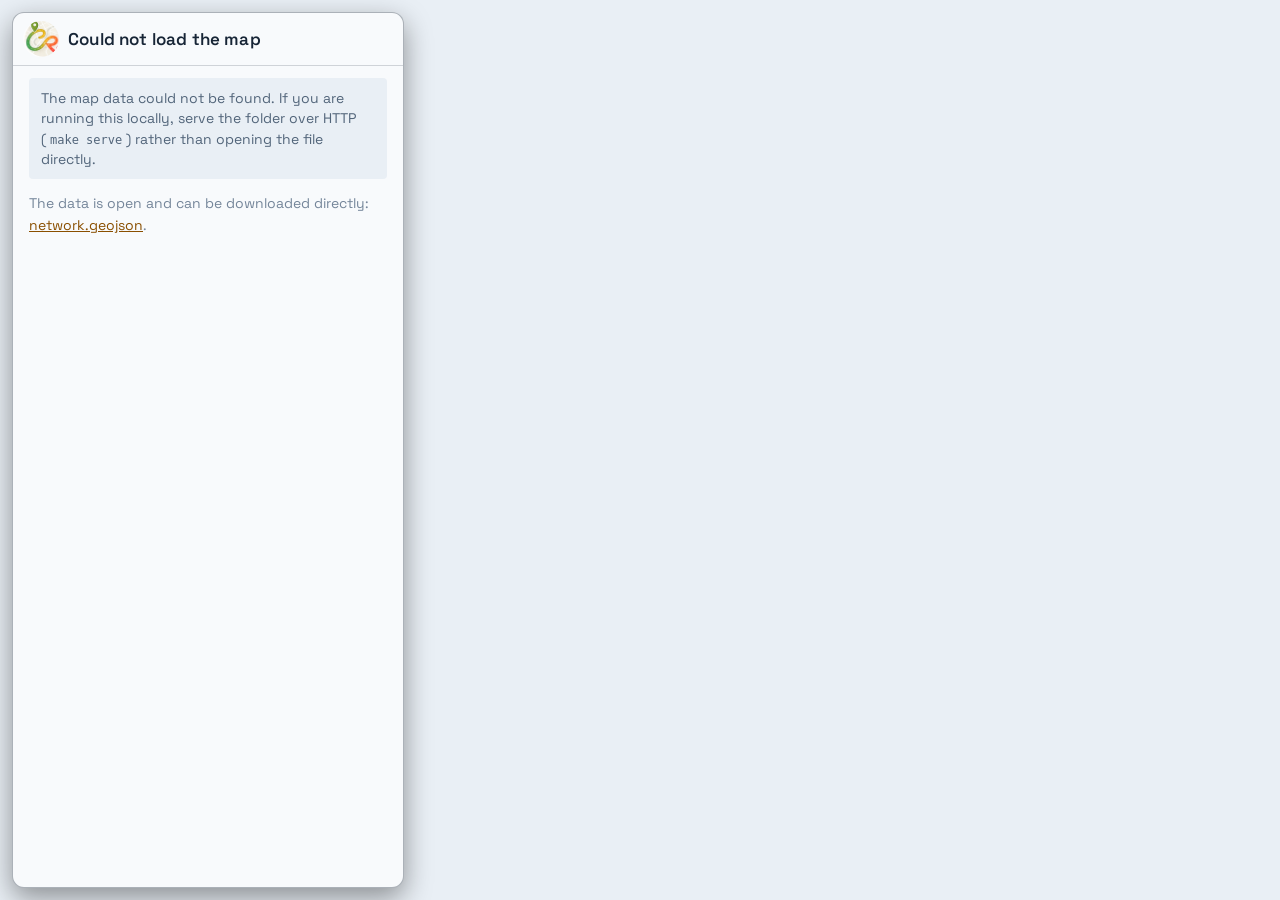
==== commit 78fefd86: "Changed colorway to improve readability" ====
--- a/index.html
+++ b/index.html
@@ -11,15 +11,15 @@
 <meta name="viewport" content="width=device-width, initial-scale=1, viewport-fit=cover">
 <title>CalmRoute — find a safer way to ride in Lexington</title>
 <meta name="description" content="Plan a bike route across Lexington, Kentucky that balances lower-stress streets with a practical trip. See the comfort rating of every route segment.">
-<meta name="theme-color" content="#f4f0e6">
+<meta name="theme-color" content="#f8fafc">
 <meta name="lexbike-geocoder" content="https://nominatim.openstreetmap.org/search">
-<link rel="icon" href="assets/calmroute-logo.png" type="image/svg+xml">
+<link rel="icon" href="assets/calmroute-logo.png" type="image/png">
 
-<!-- Field notebook type: Spectral (serif) for text, IBM Plex Mono for labels
-     and numbers. Loaded from Google Fonts, the one external font dependency. -->
+<!-- Transit-control type: Space Grotesk for interface text and IBM Plex Mono
+     for labels and numbers. Google Fonts is the one font dependency. -->
 <link rel="preconnect" href="https://fonts.googleapis.com">
 <link rel="preconnect" href="https://fonts.gstatic.com" crossorigin>
-<link rel="stylesheet" href="https://fonts.googleapis.com/css2?family=Spectral:ital,wght@0,400;0,500;0,600;0,700;1,400&family=IBM+Plex+Mono:wght@400;500;600&display=swap">
+<link rel="stylesheet" href="https://fonts.googleapis.com/css2?family=IBM+Plex+Mono:wght@400;500;600&family=Space+Grotesk:wght@400;500;600;700&display=swap">
 
 <meta property="og:type" content="website">
 <meta property="og:title" content="CalmRoute">
@@ -27,7 +27,7 @@
 <meta name="twitter:card" content="summary_large_image">
 
 <link rel="stylesheet" href="./assets/vendor/maplibre-gl-5.24.0.css">
-<link rel="stylesheet" href="./assets/app.css?v=20260802-calm-control">
+<link rel="stylesheet" href="./assets/app.css?v=20260802-signal-orange">
 </head>
 <body>
 
@@ -129,6 +129,6 @@
 })();
 </script>
 
-<script type="module" src="./js/main.js?v=20260802-calm-control"></script>
+<script type="module" src="./js/main.js?v=20260802-signal-orange"></script>
 </body>
 </html>
--- a/assets/app.css
+++ b/assets/app.css
@@ -3,43 +3,48 @@
    override above 720px. */
 
 :root {
-  /* Field notebook — warm paper ground, terracotta accent, sage second voice,
-     Spectral over IBM Plex Mono, near-square corners and hard offset shadows.
-     Ported from the CalmRoute design mockup's default theme. */
-  --bg: #e7e1d2;          /* sand: page ground + inset/hover fills */
-  --surface: #f4f0e6;     /* paper: the panel and cards sit on this */
-  --ink: #211e18;
-  --ink-soft: #6f6858;
-  --ink-faint: #8f8674;
-  --line: rgba(33, 30, 24, 0.20);
-  --line-strong: rgba(33, 30, 24, 0.42);
-  --accent: #b3491c;      /* terracotta */
-  --accent-deep: #7d3010;
-  --accent-2: #4d6b3c;    /* sage */
-  --tint: #e9d5c4;        /* terracotta wash */
-  --tint-2: #d9e2c9;      /* sage wash */
-  --chrome: #2b2721;      /* dark chrome for tooltips/overlays */
-  --chrome-text: #f4f0e6;
-  --focus: #b3491c;
-
-  /* Calm -> stressful ramp: pencil green, deep green, amber, rust. */
-  --lts0: #8f8674;
-  --lts1: #7d9e64;
-  --lts2: #3d6b4a;
-  --lts3: #c98a1e;
-  --lts4: #a33b1f;
-  --planned: #6f5a8a;
-
-  --font-body: 'Spectral', Georgia, "Times New Roman", serif;
+  /* Transit control on a light floating surface. The status colours and
+     dispatch-like typography remain; only the heavy dark chrome is removed. */
+  color-scheme: light;
+  --bg: #e9eff5;
+  --surface: #f8fafc;
+  --ink: #172536;
+  --ink-soft: #52657a;
+  --ink-faint: #75869a;
+  --line: rgba(23, 37, 54, 0.16);
+  --line-strong: rgba(23, 37, 54, 0.34);
+  --accent: #ff9f1c;
+  --accent-deep: #8a4f00;
+  --accent-hover: #ef8508;
+  --accent-2: #168a68;
+  --tint: #fff0c9;
+  --tint-2: #dff6ef;
+  --chrome: #101b28;
+  --chrome-text: #0b121c;
+  --focus: #006fc9;
+  --nav-surface: #f8fafc;
+  --nav-ink: #172536;
+  --nav-soft: #52657a;
+  --nav-line: rgba(23, 37, 54, 0.18);
+
+  /* Transit status ramp, adjusted to retain contrast over light tiles. */
+  --lts0: #68788b;
+  --lts1: #279b65;
+  --lts2: #126f57;
+  --lts3: #ff9f1c;
+  --lts4: #d6423d;
+  --planned: #7457b8;
+
+  --font-body: 'Space Grotesk', Inter, system-ui, sans-serif;
   --font-mono: 'IBM Plex Mono', ui-monospace, "SFMono-Regular", Menlo, monospace;
 
   --panel-w: 392px;
   --radius: 4px;          /* over-rounded is not this system; corners are crisp */
   --radius-sm: 2px;
   --bw: 1.5px;            /* borders are a visible ink line, not a hairline */
-  --shadow: 2px 2px 0 rgba(33, 30, 24, 0.16);
-  --shadow-lg: 4px 4px 0 rgba(33, 30, 24, 0.16);
-  --grid: rgba(33, 30, 24, 0.075);   /* graph-paper rule */
+  --shadow: 0 2px 8px rgba(0, 0, 0, 0.34);
+  --shadow-lg: 0 10px 28px rgba(0, 0, 0, 0.40);
+  --grid: transparent;
   --grid-size: 24px;
   --sheet-peek: 84px;
 }
@@ -70,6 +75,8 @@
   text-transform: uppercase; color: var(--ink-soft);
 }
 ::selection { background: var(--tint); }
+a,
+a:visited { color: var(--accent-deep); }
 
 #map { position: absolute; inset: 0; }
 
@@ -126,9 +133,8 @@
   box-shadow: var(--shadow-lg);
 
   /* mobile: bottom sheet */
-  left: 0; right: 0; bottom: 0;
-  border-bottom: 0;
-  border-radius: var(--radius) var(--radius) 0 0;
+  left: 8px; right: 8px; bottom: 8px;
+  border-radius: 12px;
   max-height: 92vh;
   padding-bottom: env(safe-area-inset-bottom);
   transition: height .22s ease;
@@ -153,9 +159,13 @@
    per-view title, with the back affordance to its left on sub-views. */
 .appbar {
   display: flex; align-items: center; gap: 9px;
-  padding: 8px 14px; margin: 0;
+  padding: 10px 14px; margin: 0;
   flex: 0 0 auto;
-  border-bottom: var(--bw) solid var(--line);
+  background: transparent; color: var(--nav-ink);
+  border: 0;
+  border-bottom: 1px solid var(--nav-line);
+  border-radius: 0;
+  box-shadow: none;
 }
 .brand-dot {
   flex: 0 0 auto; width: 36px; height: 36px;
@@ -166,13 +176,18 @@
   width: 100%; height: 100%; display: block;
   transform: scale(1.72);
   transform-origin: 43% 37%;
-  mix-blend-mode: multiply;
+  mix-blend-mode: normal;
 }
 .appbar h1 {
   margin: 0; font-size: 17px; font-weight: 600; letter-spacing: .01em;
   font-family: var(--font-heading, var(--font-body));
   flex: 1 1 auto; min-width: 0;
   overflow: hidden; text-overflow: ellipsis; white-space: nowrap;
+}
+.appbar .icon-btn { color: var(--nav-soft); }
+.appbar .icon-btn:hover {
+  background: rgba(23, 37, 54, 0.08);
+  color: var(--nav-ink);
 }
 
 .icon-btn {
@@ -198,7 +213,7 @@
     max-height: none; height: auto !important;
   }
   .sheet-handle { display: none; }
-  .appbar { padding-top: 12px; }
+  .appbar { padding-top: 8px; }
 }
 
 /* ----------------------------------------------------------- legend/filter */
@@ -245,13 +260,14 @@
 }
 .btn:hover { background: var(--bg); }
 .btn:disabled { cursor: not-allowed; opacity: .48; }
+.btn.primary:disabled { opacity: .72; }
 .btn svg {
   display: block; width: 17px; height: 17px; fill: none;
   stroke: currentColor; stroke-width: 2.5; stroke-linecap: round;
   stroke-linejoin: round;
 }
 .btn.primary { background: var(--accent); border-color: var(--accent); color: var(--chrome-text); }
-.btn.primary:hover { background: var(--accent-deep); border-color: var(--accent-deep); }
+.btn.primary:hover { background: var(--accent-hover); border-color: var(--accent-hover); }
 .btn:active { transform: translateY(1px); }
 
 .share-actions { display: flex; flex-wrap: wrap; gap: 6px; margin: 14px 0 0; }
@@ -437,7 +453,7 @@
   border: var(--bw) solid var(--line); border-radius: var(--radius); background: var(--surface);
 }
 .location-group:focus-within {
-  border-color: var(--accent); box-shadow: 0 0 0 2px rgba(179, 73, 28, .18);
+  border-color: var(--accent); box-shadow: 0 0 0 2px rgba(252, 176, 32, .20);
 }
 .location-row {
   display: flex; align-items: end; gap: 8px; width: 100%;
@@ -650,47 +666,129 @@
 
 .route-search-box {
   display: flex; flex-direction: column; gap: 8px;
-  padding: 15px;
-}
-.route-stack > .box,
-.route-detail > .box { padding: 15px; }
-.route-location { min-width: 0; }
-.ab-row { display: flex; align-items: center; gap: 10px; min-width: 0; }
+}
+.route-location-card {
+  padding: 0 !important;
+  overflow: hidden;
+  background: var(--surface);
+  border-color: var(--line-strong);
+}
+.route-location {
+  display: grid;
+  grid-template-columns: minmax(0, 1fr) 44px;
+  align-items: center; gap: 8px;
+  min-width: 0; min-height: 60px;
+  padding: 8px 12px;
+}
+.route-location-main { min-width: 0; }
+.ab-row {
+  display: flex; align-items: center; gap: 10px;
+  min-width: 0; min-height: 44px;
+}
 .route-pin {
-  width: 24px; height: 24px; flex: 0 0 24px;
+  width: 28px; height: 30px; flex: 0 0 28px;
   display: grid; place-items: center;
   border-radius: var(--radius-sm);
   background: var(--ink); color: var(--surface);
-  font: 600 11px/1 var(--font-mono);
-}
-.route-pin.to { background: var(--accent); }
+  font: 600 13px/1 var(--font-mono);
+}
+.route-pin.to { background: var(--accent); color: var(--chrome-text); }
 .input {
-  width: 100%; min-width: 0; min-height: 44px;
-  padding: 9px 12px;
-  border: var(--bw) solid var(--line); border-radius: var(--radius);
-  background: var(--surface); color: var(--ink);
-  caret-color: var(--accent); font: inherit; font-size: 15px;
+  width: 100%; min-width: 0; height: 44px;
+  padding: 0;
+  border: 0; border-radius: 0;
+  background: transparent; color: var(--ink);
+  caret-color: var(--accent); font: inherit;
+  font-size: 16px; font-weight: 500; line-height: 1.2;
 }
 .input::placeholder { color: var(--ink-faint); }
-.input:hover { border-color: var(--line-strong); }
-.input:focus-visible { border-color: var(--accent); outline-offset: 0; }
+.input:focus-visible {
+  border-radius: var(--radius-sm);
+  outline-offset: 3px;
+}
+.input:disabled { opacity: .62; }
 .btn-icon {
   width: 44px; height: 44px; min-width: 44px; min-height: 44px; padding: 0;
 }
-.route-search-submit:disabled { cursor: wait; }
-.route-search-actions {
-  display: flex; align-items: center; flex-wrap: wrap; gap: 2px;
-  margin-left: 34px;
-}
-.route-search-actions .btn { font-size: 13px; }
-.route-find { width: 100%; min-height: 48px; margin-top: 4px; font-size: 15px; }
+.route-map-pick {
+  width: 44px; height: 44px; padding: 0;
+  display: grid; place-items: center;
+  border: var(--bw) solid var(--line-strong); border-radius: var(--radius);
+  background: var(--surface); color: var(--ink);
+  cursor: pointer;
+}
+.route-map-pick:hover {
+  background: var(--bg); border-color: var(--ink);
+}
+.route-map-pick[aria-pressed="true"] {
+  border-color: var(--accent); background: var(--tint);
+  color: var(--accent-deep);
+  box-shadow: inset 0 0 0 1px var(--accent);
+}
+.route-map-pick svg {
+  width: 22px; height: 22px;
+  fill: none; stroke: currentColor; stroke-width: 2.2;
+  stroke-linecap: round; stroke-linejoin: round;
+}
+.route-swap-row {
+  position: relative; height: 28px;
+  display: grid; grid-template-columns: minmax(0, 1fr) 44px minmax(0, 1fr);
+  align-items: center; gap: 8px;
+  padding: 0 12px;
+}
+.route-swap-row::before,
+.route-swap-row::after {
+  content: "";
+  border-top: var(--bw) solid var(--line);
+}
+.route-swap {
+  grid-column: 2;
+  position: relative; z-index: 1;
+  border-color: transparent;
+  border-radius: 0;
+  background: transparent;
+  box-shadow: none;
+}
+.route-swap svg {
+  width: 24px;
+  height: 24px;
+}
+.route-swap:hover {
+  border-color: transparent;
+  background: var(--tint);
+}
+.route-swap:disabled {
+  opacity: 1; color: var(--ink-faint);
+  border-color: transparent;
+  background: transparent;
+}
+.route-location-help {
+  display: grid; grid-template-columns: minmax(0, 1fr) auto;
+  align-items: center; gap: 10px;
+  min-height: 48px; padding: 7px 12px;
+  border-top: var(--bw) solid var(--line);
+  background: var(--bg);
+}
+.route-location-help p {
+  margin: 0; color: var(--ink-soft);
+  font-size: 12px; line-height: 1.35;
+}
+.route-clear {
+  padding: 4px 5px !important;
+  font-size: 12.5px !important; font-weight: 600;
+}
+.route-clear:disabled { opacity: .45; }
+.route-find { width: 100%; min-height: 48px; font-size: 15px; }
 .route-geocoder-note {
-  margin: -6px 2px 0 !important;
+  margin: -2px 2px 0 !important;
   color: var(--ink-faint); font-size: 11.5px !important; line-height: 1.4;
 }
 .route-location .location-status,
-.route-location .location-results { margin-left: 34px; }
+.route-location .location-results { margin-left: 38px; }
 .route-location-result { background: var(--surface); }
+
+.route-stack > .box,
+.route-detail > .box { padding: 15px; }
 
 .route-intro {
   margin: 0 !important; color: var(--ink-soft);
@@ -888,17 +986,17 @@
 #panel[data-view="route"] .step .mi { font-size: 11.5px; }
 
 @media (min-width: 720px) {
-  #map { left: var(--panel-w); }
+  #map { left: 0; }
   #panel {
-    top: 0; bottom: 0; left: 0;
+    top: 12px; bottom: 12px; left: 12px; right: auto;
     width: var(--panel-w); height: auto !important;
-    border-width: 0 var(--bw) 0 0;
-    border-radius: 0; box-shadow: none;
+    border: var(--bw) solid var(--line-strong);
+    border-radius: 12px; box-shadow: var(--shadow-lg);
   }
-  #panel[data-view="route"] .appbar { padding: 14px 18px; }
-  #panel[data-view="route"] .appbar h1 { font-size: 20px; }
-  #panel[data-view="route"] .brand-dot { width: 40px; height: 40px; }
-  .appbar { padding: 11px 16px; }
+  #panel[data-view="route"] .appbar { padding: 8px 10px; }
+  #panel[data-view="route"] .appbar h1 { font-size: 18px; }
+  #panel[data-view="route"] .brand-dot { width: 36px; height: 36px; }
+  .appbar { padding: 8px 10px; }
   .panel-body { padding: 0 16px 18px; }
   #panel[data-view="route"] .panel-body { padding: 0 18px 22px; }
 }
@@ -906,7 +1004,6 @@
 @media (max-width: 719px) {
   #panel[data-view="route"] .panel-body { padding-inline: 16px; }
   .route-stack { padding-top: 8px; }
-  .route-search-actions { margin-left: 0; }
 }
 
 @media (max-width: 390px) {
